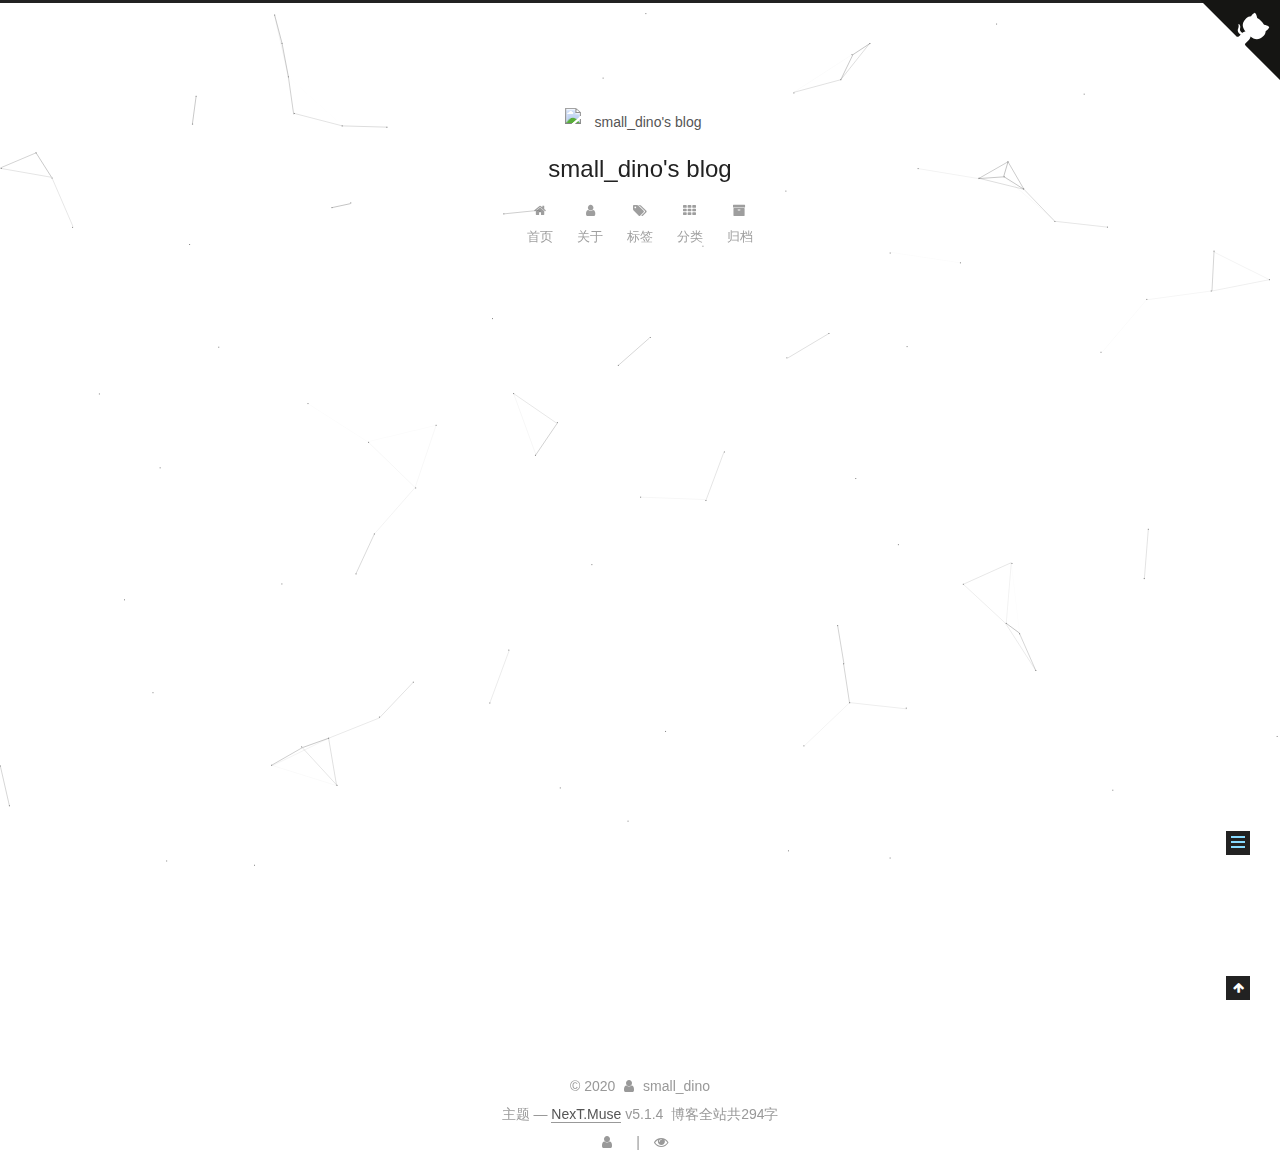
==== about/index.html @ e56836f7 "Site updated: 2020-04-09 08:05:27" ====
<!DOCTYPE html>



  


<html class="theme-next muse use-motion" lang="zh-Hans">
<head>
  <!-- hexo-inject:begin --><!-- hexo-inject:end --><meta charset="UTF-8"/>
<meta http-equiv="X-UA-Compatible" content="IE=edge" />
<meta name="viewport" content="width=device-width, initial-scale=1, maximum-scale=1"/>
<meta name="theme-color" content="#222">









<meta http-equiv="Cache-Control" content="no-transform" />
<meta http-equiv="Cache-Control" content="no-siteapp" />
















  
  
  <link href="/lib/fancybox/source/jquery.fancybox.css?v=2.1.5" rel="stylesheet" type="text/css" />







<link href="/lib/font-awesome/css/font-awesome.min.css?v=4.6.2" rel="stylesheet" type="text/css" />

<link href="/css/main.css?v=5.1.4" rel="stylesheet" type="text/css" />


  <link rel="apple-touch-icon" sizes="180x180" href="/images/apple-touch-icon-next.png?v=5.1.4">


  <link rel="icon" type="image/png" sizes="32x32" href="/images/favicon-32x32-next.png?v=5.1.4">


  <link rel="icon" type="image/png" sizes="16x16" href="/images/favicon-16x16-next.png?v=5.1.4">


  <link rel="mask-icon" href="/images/logo.svg?v=5.1.4" color="#222">





  <meta name="keywords" content="Hexo, NexT" />




  


  <link rel="alternate" href="/atom.xml" title="small_dino's blog" type="application/atom+xml" />






<meta name="description" content="大家可以叫我small_dino啦   其实叫别的也可以 HB菜鸡初一生，连初一都没学完[流泪] 全世界最菜的OIer 最好使用QQ或者邮件联系我哦右手边请 洛谷也可以 本来想挂大神的连接的，但是自己太蒻 对WHK一窍不通[大哭] 好，差不多完了 最后挂上垃圾CF号镇楼(是可以点的，不用翻墙）：   因为hexo的原因实际上是我菜只能右键打开链接地址 完了">
<meta property="og:type" content="website">
<meta property="og:title" content="About Me">
<meta property="og:url" content="http://yoursite.com/about/index.html">
<meta property="og:site_name" content="small_dino&#39;s blog">
<meta property="og:description" content="大家可以叫我small_dino啦   其实叫别的也可以 HB菜鸡初一生，连初一都没学完[流泪] 全世界最菜的OIer 最好使用QQ或者邮件联系我哦右手边请 洛谷也可以 本来想挂大神的连接的，但是自己太蒻 对WHK一窍不通[大哭] 好，差不多完了 最后挂上垃圾CF号镇楼(是可以点的，不用翻墙）：   因为hexo的原因实际上是我菜只能右键打开链接地址 完了">
<meta property="og:image" content="https://cfrating.ihcr.top/?user=lyh134526">
<meta property="article:published_time" content="2020-04-08T02:17:28.000Z">
<meta property="article:modified_time" content="2020-04-08T08:18:51.320Z">
<meta property="article:author" content="small_dino">
<meta name="twitter:card" content="summary">
<meta name="twitter:image" content="https://cfrating.ihcr.top/?user=lyh134526">



<script type="text/javascript" id="hexo.configurations">
  var NexT = window.NexT || {};
  var CONFIG = {
    root: '/',
    scheme: 'Muse',
    version: '5.1.4',
    sidebar: {"position":"left","display":"post","width":150,"offset":10,"b2t":false,"scrollpercent":false,"onmobile":false},
    fancybox: true,
    tabs: true,
    motion: {"enable":true,"async":false,"transition":{"post_block":"fadeIn","post_header":"slideDownIn","post_body":"slideDownIn","coll_header":"slideLeftIn","sidebar":"slideUpIn"}},
    duoshuo: {
      userId: '0',
      author: '博主'
    },
    algolia: {
      applicationID: '',
      apiKey: '',
      indexName: '',
      hits: {"per_page":10},
      labels: {"input_placeholder":"Search for Posts","hits_empty":"We didn't find any results for the search: ${query}","hits_stats":"${hits} results found in ${time} ms"}
    }
  };
</script>



  <link rel="canonical" href="http://yoursite.com/about/"/>





  <title>About Me | small_dino's blog</title>
  








<meta name="generator" content="Hexo 4.2.0"><!-- hexo-inject:begin --><!-- hexo-inject:end --></head>

	<script type="text/javascript" src="//cdn.bootcss.com/canvas-nest.js/1.0.0/canvas-nest.min.js"></script>
	
<body itemscope itemtype="http://schema.org/WebPage" lang="zh-Hans">

  
  
    
  

  <!-- hexo-inject:begin --><!-- hexo-inject:end --><div class="container sidebar-position-left page-post-detail">
    <div class="headband"></div>
    <a href="https://github.com/lyh666888" target="_blank" rel="noopener" class="github-corner" aria-label="View source on GitHub"><svg width="80" height="80" viewBox="0 0 250 250" style="fill:#151513; color:#fff; position: absolute; top: 0; border: 0; right: 0;" aria-hidden="true"><path d="M0,0 L115,115 L130,115 L142,142 L250,250 L250,0 Z"></path><path d="M128.3,109.0 C113.8,99.7 119.0,89.6 119.0,89.6 C122.0,82.7 120.5,78.6 120.5,78.6 C119.2,72.0 123.4,76.3 123.4,76.3 C127.3,80.9 125.5,87.3 125.5,87.3 C122.9,97.6 130.6,101.9 134.4,103.2" fill="currentColor" style="transform-origin: 130px 106px;" class="octo-arm"></path><path d="M115.0,115.0 C114.9,115.1 118.7,116.5 119.8,115.4 L133.7,101.6 C136.9,99.2 139.9,98.4 142.2,98.6 C133.8,88.0 127.5,74.4 143.8,58.0 C148.5,53.4 154.0,51.2 159.7,51.0 C160.3,49.4 163.2,43.6 171.4,40.1 C171.4,40.1 176.1,42.5 178.8,56.2 C183.1,58.6 187.2,61.8 190.9,65.4 C194.5,69.0 197.7,73.2 200.1,77.6 C213.8,80.2 216.3,84.9 216.3,84.9 C212.7,93.1 206.9,96.0 205.4,96.6 C205.1,102.4 203.0,107.8 198.3,112.5 C181.9,128.9 168.3,122.5 157.7,114.1 C157.9,116.9 156.7,120.9 152.7,124.9 L141.0,136.5 C139.8,137.7 141.6,141.9 141.8,141.8 Z" fill="currentColor" class="octo-body"></path></svg></a><style>.github-corner:hover .octo-arm{animation:octocat-wave 560ms ease-in-out}@keyframes octocat-wave{0%,100%{transform:rotate(0)}20%,60%{transform:rotate(-25deg)}40%,80%{transform:rotate(10deg)}}@media (max-width:500px){.github-corner:hover .octo-arm{animation:none}.github-corner .octo-arm{animation:octocat-wave 560ms ease-in-out}}</style>
    <header id="header" class="header" itemscope itemtype="http://schema.org/WPHeader">
      <div class="header-inner"><div class="site-brand-wrapper">
  <div class="site-meta custom-logo">
    
      <div class="site-meta-headline">
        <a>
          <img class="custom-logo-image" src="https://s1.ax1x.com/2020/04/08/GWsLlV.jpg"
               alt="small_dino's blog"/>
        </a>
      </div>
    

    <div class="custom-logo-site-title">
      <a href="/"  class="brand" rel="start">
        <span class="logo-line-before"><i></i></span>
        <span class="site-title">small_dino's blog</span>
        <span class="logo-line-after"><i></i></span>
      </a>
    </div>
      
        <p class="site-subtitle"></p>
      
  </div>

  <div class="site-nav-toggle">
    <button>
      <span class="btn-bar"></span>
      <span class="btn-bar"></span>
      <span class="btn-bar"></span>
    </button>
  </div>
</div>

<nav class="site-nav">
  

  
    <ul id="menu" class="menu">
      
        
        <li class="menu-item menu-item-home">
          <a href="/" rel="section">
            
              <i class="menu-item-icon fa fa-fw fa-home"></i> <br />
            
            首页
          </a>
        </li>
      
        
        <li class="menu-item menu-item-about">
          <a href="/about/" rel="section">
            
              <i class="menu-item-icon fa fa-fw fa-user"></i> <br />
            
            关于
          </a>
        </li>
      
        
        <li class="menu-item menu-item-tags">
          <a href="/tags/" rel="section">
            
              <i class="menu-item-icon fa fa-fw fa-tags"></i> <br />
            
            标签
          </a>
        </li>
      
        
        <li class="menu-item menu-item-categories">
          <a href="/categories/" rel="section">
            
              <i class="menu-item-icon fa fa-fw fa-th"></i> <br />
            
            分类
          </a>
        </li>
      
        
        <li class="menu-item menu-item-archives">
          <a href="/archives/" rel="section">
            
              <i class="menu-item-icon fa fa-fw fa-archive"></i> <br />
            
            归档
          </a>
        </li>
      

      
    </ul>
  

  
</nav>



 </div>
    </header>

    <main id="main" class="main">
      <div class="main-inner">
        <div class="content-wrap">
          <div id="content" class="content">
            

  <div id="posts" class="posts-expand">
    
    
    
    <div class="post-block page">
      <header class="post-header">

	<h1 class="post-title" itemprop="name headline">About Me</h1>



</header>

      
      
      
      <div class="post-body">
        
        
          <p>大家可以叫我small_dino啦  </p>
<p><del>其实叫别的也可以</del></p>
<p>HB菜鸡初一生，连初一都没学完[流泪]</p>
<p>全世界最菜的OIer</p>
<p>最好使用QQ或者邮件联系我哦<del>右手边请</del></p>
<p><a href="https://www.luogu.com.cn/user/318931" target="_blank" rel="noopener">洛谷也可以</a></p>
<p>本来想挂大神的连接的，但是自己太蒻</p>
<p>对WHK一窍不通[大哭]</p>
<p>好，差不多完了</p>
<p>最后挂上垃圾CF号镇楼(是可以点的，不用翻墙）：</p>
<p><a href="http://codeforces.ml/profile/lyh134526" target="_blank" rel="noopener"><img src="https://cfrating.ihcr.top/?user=lyh134526" alt=""></a> </p>
<p>因为hexo的原因<del>实际上是我菜</del>只能右键打开链接地址</p>
<p>完了</p>

        
      </div>
      
      
      
    </div>
    
    
    
  </div>


          </div>
          


          

  
    <div id="gitalk-container"></div>

  



        </div>
        
          
  
  <div class="sidebar-toggle">
    <div class="sidebar-toggle-line-wrap">
      <span class="sidebar-toggle-line sidebar-toggle-line-first"></span>
      <span class="sidebar-toggle-line sidebar-toggle-line-middle"></span>
      <span class="sidebar-toggle-line sidebar-toggle-line-last"></span>
    </div>
  </div>

  <aside id="sidebar" class="sidebar">
    
    <div class="sidebar-inner">

      

      

      <section class="site-overview-wrap sidebar-panel sidebar-panel-active">
        <div class="site-overview">
          <div class="site-author motion-element" itemprop="author" itemscope itemtype="http://schema.org/Person">
            
              <p class="site-author-name" itemprop="name">small_dino</p>
              <p class="site-description motion-element" itemprop="description"></p>
          </div>

          <nav class="site-state motion-element">

            
              <div class="site-state-item site-state-posts">
              
                <a href="/archives/%7C%7C%20archive">
              
                  <span class="site-state-item-count">2</span>
                  <span class="site-state-item-name">日志</span>
                </a>
              </div>
            

            

            
              
              
              <div class="site-state-item site-state-tags">
                
                  <span class="site-state-item-count">2</span>
                  <span class="site-state-item-name">标签</span>
                
              </div>
            

          </nav>

          
            <div class="feed-link motion-element">
              <a href="/atom.xml" rel="alternate">
                <i class="fa fa-rss"></i>
                RSS
              </a>
            </div>
          

          
            <div class="links-of-author motion-element">
                
                  <span class="links-of-author-item">
                    <a href="https://github.com/lyh666888" target="_blank" title="GitHub">
                      
                        <i class="fa fa-fw fa-github"></i>GitHub</a>
                  </span>
                
                  <span class="links-of-author-item">
                    <a href="mailto:383912796@qq.com" target="_blank" title="E-Mail">
                      
                        <i class="fa fa-fw fa-envelope"></i>E-Mail</a>
                  </span>
                
                  <span class="links-of-author-item">
                    <a href="https://www.luogu.com.cn" target="_blank" title="QQ">
                      
                        <i class="fa fa-fw fa-qq"></i>QQ</a>
                  </span>
                
            </div>
          

          
          

          
          

          

        </div>
      </section>

      

      

    </div>
  </aside>


        
      </div>
    </main>

    <footer id="footer" class="footer">
      <div class="footer-inner">
        <script async src="https://dn-lbstatics.qbox.me/busuanzi/2.3/busuanzi.pure.mini.js">
</script>

<div class="copyright">&copy; <span itemprop="copyrightYear">2020</span>
  <span class="with-love">
    <i class="fa fa-user"></i>
  </span>
  <span class="author" itemprop="copyrightHolder">small_dino</span>
  
</div>






  <div class="theme-info">主题 &mdash; <a class="theme-link" target="_blank" href="https://github.com/iissnan/hexo-theme-next">NexT.Muse</a> v5.1.4</div>



<div class="theme-info">
  <div class="powered-by"></div>
  <span class="post-count">博客全站共294字</span>
</div>
<script async src="//busuanzi.ibruce.info/busuanzi/2.3/busuanzi.pure.mini.js"></script>
        
<div class="busuanzi-count">
  <script async src="https://dn-lbstatics.qbox.me/busuanzi/2.3/busuanzi.pure.mini.js"></script>

  
    <span class="site-uv">
      <i class="fa fa-user"></i>
      <span class="busuanzi-value" id="busuanzi_value_site_uv"></span>
      
    </span>
  

  
    <span class="site-pv">
      <i class="fa fa-eye"></i>
      <span class="busuanzi-value" id="busuanzi_value_site_pv"></span>
      
    </span>
  
</div>








        
      </div>
    </footer>

    
      <div class="back-to-top">
        <i class="fa fa-arrow-up"></i>
        
      </div>
    

    

  </div>

  

<script type="text/javascript">
  if (Object.prototype.toString.call(window.Promise) !== '[object Function]') {
    window.Promise = null;
  }
</script>









  


  











  
  
    <script type="text/javascript" src="/lib/jquery/index.js?v=2.1.3"></script>
  

  
  
    <script type="text/javascript" src="/lib/fastclick/lib/fastclick.min.js?v=1.0.6"></script>
  

  
  
    <script type="text/javascript" src="/lib/jquery_lazyload/jquery.lazyload.js?v=1.9.7"></script>
  

  
  
    <script type="text/javascript" src="/lib/velocity/velocity.min.js?v=1.2.1"></script>
  

  
  
    <script type="text/javascript" src="/lib/velocity/velocity.ui.min.js?v=1.2.1"></script>
  

  
  
    <script type="text/javascript" src="/lib/fancybox/source/jquery.fancybox.pack.js?v=2.1.5"></script>
  

  
  
    <script type="text/javascript" src="/lib/canvas-nest/canvas-nest.min.js"></script>
  


  


  <script type="text/javascript" src="/js/src/utils.js?v=5.1.4"></script>

  <script type="text/javascript" src="/js/src/motion.js?v=5.1.4"></script>



  
  

  
  <script type="text/javascript" src="/js/src/scrollspy.js?v=5.1.4"></script>
<script type="text/javascript" src="/js/src/post-details.js?v=5.1.4"></script>



  


  <script type="text/javascript" src="/js/src/bootstrap.js?v=5.1.4"></script>



  


  




	





  





  













  <link rel="stylesheet" href="https://unpkg.com/gitalk/dist/gitalk.css">

  <script src="https://unpkg.com/gitalk/dist/gitalk.min.js"></script>
  
  <script src="/js/src/md5.min.js"></script>

   <script type="text/javascript">
        var gitalk = new Gitalk({
          clientID: 'e5d72ec7e33150b7ee68',
          clientSecret: '3b767683bce21b1809025fa88617634f22556851',
          repo: 'blogmon',
          owner: 'lyh666888',
          admin: ['lyh666888'],
          id: md5(location.pathname),
          labels: ['Gitalk'],
          perPage: 15,
          pagerDirection: 'last',
          createIssueManually: true,
          distractionFreeMode: false
        })
        gitalk.render('gitalk-container')           
       </script>


  





  

  

  
<script>
(function(){
    var bp = document.createElement('script');
    var curProtocol = window.location.protocol.split(':')[0];
    if (curProtocol === 'https') {
        bp.src = 'https://zz.bdstatic.com/linksubmit/push.js';        
    }
    else {
        bp.src = 'http://push.zhanzhang.baidu.com/push.js';
    }
    var s = document.getElementsByTagName("script")[0];
    s.parentNode.insertBefore(bp, s);
})();
</script>


  
  
  
  <link rel="stylesheet" href="/lib/needsharebutton/needsharebutton.css">

  
  
  <script src="/lib/needsharebutton/needsharebutton.js"></script>

  <script>
    
      pbOptions = {};
      
          pbOptions.iconStyle = "box";
      
          pbOptions.boxForm = "horizontal";
      
          pbOptions.position = "bottomCenter";
      
          pbOptions.networks = "Weibo,Wechat,Douban,QQZone,Twitter,Facebook";
      
      new needShareButton('#needsharebutton-postbottom', pbOptions);
    
    
  </script>

  

  
  
    <script type="text/x-mathjax-config">
      MathJax.Hub.Config({
        tex2jax: {
          inlineMath: [ ['$','$'], ["\\(","\\)"]  ],
          processEscapes: true,
          skipTags: ['script', 'noscript', 'style', 'textarea', 'pre', 'code']
        }
      });
    </script>

    <script type="text/x-mathjax-config">
      MathJax.Hub.Queue(function() {
        var all = MathJax.Hub.getAllJax(), i;
        for (i=0; i < all.length; i += 1) {
          all[i].SourceElement().parentNode.className += ' has-jax';
        }
      });
    </script>
    <script type="text/javascript" src="//cdnjs.cloudflare.com/ajax/libs/mathjax/2.7.1/MathJax.js?config=TeX-AMS-MML_HTMLorMML"></script><!-- hexo-inject:begin --><!-- Begin: Injected MathJax -->
<script type="text/x-mathjax-config">
  MathJax.Hub.Config({"tex2jax":{"inlineMath":[["$","$"],["\\(","\\)"]],"skipTags":["script","noscript","style","textarea","pre","code"],"processEscapes":true},"TeX":{"equationNumbers":{"autoNumber":"AMS"}}});
</script>

<script type="text/x-mathjax-config">
  MathJax.Hub.Queue(function() {
    var all = MathJax.Hub.getAllJax(), i;
    for(i=0; i < all.length; i += 1) {
      all[i].SourceElement().parentNode.className += ' has-jax';
    }
  });
</script>

<script type="text/javascript" src="https://cdnjs.cloudflare.com/ajax/libs/mathjax/2.7.1/MathJax.js">
</script>
<!-- End: Injected MathJax -->
<!-- hexo-inject:end -->
  


  

  

</body>
</html>
<!-- 页面点击小红心 -->
<script type="text/javascript" src="/js/src/love.js"></script>
---- css/main.css ----
/* normalize.css v3.0.2 | MIT License | git.io/normalize */
html {
  font-family: sans-serif; /* 1 */
  -ms-text-size-adjust: 100%; /* 2 */
  -webkit-text-size-adjust: 100%; /* 2 */
}
body {
  margin: 0;
}
article,
aside,
details,
figcaption,
figure,
footer,
header,
hgroup,
main,
menu,
nav,
section,
summary {
  display: block;
}
audio,
canvas,
progress,
video {
  display: inline-block; /* 1 */
  vertical-align: baseline; /* 2 */
}
audio:not([controls]) {
  display: none;
  height: 0;
}
[hidden],
template {
  display: none;
}
a {
  background-color: transparent;
}
a:active,
a:hover {
  outline: 0;
}
abbr[title] {
  border-bottom: 1px dotted;
}
b,
strong {
  font-weight: bold;
}
dfn {
  font-style: italic;
}
h1 {
  font-size: 2em;
  margin: 0.67em 0;
}
mark {
  background: #ff0;
  color: #000;
}
small {
  font-size: 80%;
}
sub,
sup {
  font-size: 75%;
  line-height: 0;
  position: relative;
  vertical-align: baseline;
}
sup {
  top: -0.5em;
}
sub {
  bottom: -0.25em;
}
img {
  border: 0;
}
svg:not(:root) {
  overflow: hidden;
}
figure {
  margin: 1em 40px;
}
hr {
  -moz-box-sizing: content-box;
  box-sizing: content-box;
  height: 0;
}
pre {
  overflow: auto;
}
code,
kbd,
pre,
samp {
  font-family: monospace, monospace;
  font-size: 1em;
}
button,
input,
optgroup,
select,
textarea {
  color: inherit; /* 1 */
  font: inherit; /* 2 */
  margin: 0; /* 3 */
}
button {
  overflow: visible;
}
button,
select {
  text-transform: none;
}
button,
html input[type="button"],
input[type="reset"],
input[type="submit"] {
  -webkit-appearance: button; /* 2 */
  cursor: pointer; /* 3 */
}
button[disabled],
html input[disabled] {
  cursor: default;
}
button::-moz-focus-inner,
input::-moz-focus-inner {
  border: 0;
  padding: 0;
}
input {
  line-height: normal;
}
input[type="checkbox"],
input[type="radio"] {
  box-sizing: border-box; /* 1 */
  padding: 0; /* 2 */
}
input[type="number"]::-webkit-inner-spin-button,
input[type="number"]::-webkit-outer-spin-button {
  height: auto;
}
input[type="search"] {
  -webkit-appearance: textfield; /* 1 */
  -moz-box-sizing: content-box;
  -webkit-box-sizing: content-box; /* 2 */
  box-sizing: content-box;
}
input[type="search"]::-webkit-search-cancel-button,
input[type="search"]::-webkit-search-decoration {
  -webkit-appearance: none;
}
fieldset {
  border: 1px solid #c0c0c0;
  margin: 0 2px;
  padding: 0.35em 0.625em 0.75em;
}
legend {
  border: 0; /* 1 */
  padding: 0; /* 2 */
}
textarea {
  overflow: auto;
}
optgroup {
  font-weight: bold;
}
table {
  border-collapse: collapse;
  border-spacing: 0;
}
td,
th {
  padding: 0;
}
::selection {
  background: #262a30;
  color: #fff;
}
body {
  position: relative;
  font-family: 'Lato', "PingFang SC", "Microsoft YaHei", sans-serif;
  font-size: 14px;
  line-height: 2;
  color: #555;
  background: #fff;
}
@media (max-width: 767px) {
  body {
    padding-right: 0 !important;
  }
}
@media (min-width: 768px) and (max-width: 991px) {
  body {
    padding-right: 0 !important;
  }
}
@media (min-width: 1600px) {
  body {
    font-size: 16px;
  }
}
h1,
h2,
h3,
h4,
h5,
h6 {
  margin: 0;
  padding: 0;
  font-weight: bold;
  line-height: 1.5;
  font-family: 'Lato', "PingFang SC", "Microsoft YaHei", sans-serif;
}
h2,
h3,
h4,
h5,
h6 {
  margin: 20px 0 15px;
}
h1 {
  font-size: 22px;
}
@media (max-width: 767px) {
  h1 {
    font-size: 18px;
  }
}
h2 {
  font-size: 20px;
}
@media (max-width: 767px) {
  h2 {
    font-size: 16px;
  }
}
h3 {
  font-size: 18px;
}
@media (max-width: 767px) {
  h3 {
    font-size: 14px;
  }
}
h4 {
  font-size: 16px;
}
@media (max-width: 767px) {
  h4 {
    font-size: 12px;
  }
}
h5 {
  font-size: 14px;
}
@media (max-width: 767px) {
  h5 {
    font-size: 10px;
  }
}
h6 {
  font-size: 12px;
}
@media (max-width: 767px) {
  h6 {
    font-size: 8px;
  }
}
p {
  margin: 0 0 20px 0;
}
a {
  color: #555;
  text-decoration: none;
  outline: none;
  border-bottom: 1px solid #999;
  word-wrap: break-word;
}
a:hover {
  color: #222;
  border-bottom-color: #222;
}
blockquote {
  margin: 0;
  padding: 0;
}
img {
  display: block;
  margin: auto;
  max-width: 100%;
  height: auto;
}
hr {
  margin: 40px 0;
  height: 3px;
  border: none;
  background-color: #ddd;
  background-image: repeating-linear-gradient(-45deg, #fff, #fff 4px, transparent 4px, transparent 8px);
}
blockquote {
  padding: 0 15px;
  color: #666;
  border-left: 4px solid #ddd;
}
blockquote cite::before {
  content: "-";
  padding: 0 5px;
}
dt {
  font-weight: 700;
}
dd {
  margin: 0;
  padding: 0;
}
kbd {
  border: 1px solid #ccc;
  border-radius: 0.2em;
  box-shadow: 0.1em 0.1em 0.2em rgba(0,0,0,0.1);
  background-color: #f9f9f9;
  font-family: inherit;
  background-image: -webkit-linear-gradient(top, #eee, #fff, #eee);
  padding: 0.1em 0.3em;
  white-space: nowrap;
}
.text-left {
  text-align: left;
}
.text-center {
  text-align: center;
}
.text-right {
  text-align: right;
}
.text-justify {
  text-align: justify;
}
.text-nowrap {
  white-space: nowrap;
}
.text-lowercase {
  text-transform: lowercase;
}
.text-uppercase {
  text-transform: uppercase;
}
.text-capitalize {
  text-transform: capitalize;
}
.center-block {
  display: block;
  margin-left: auto;
  margin-right: auto;
}
.clearfix:before,
.clearfix:after {
  content: " ";
  display: table;
}
.clearfix:after {
  clear: both;
}
.pullquote {
  width: 45%;
}
.pullquote.left {
  float: left;
  margin-left: 5px;
  margin-right: 10px;
}
.pullquote.right {
  float: right;
  margin-left: 10px;
  margin-right: 5px;
}
.affix.affix.affix {
  position: fixed;
}
.translation {
  margin-top: -20px;
  font-size: 14px;
  color: #999;
}
.scrollbar-measure {
  width: 100px;
  height: 100px;
  overflow: scroll;
  position: absolute;
  top: -9999px;
}
.use-motion .motion-element {
  opacity: 0;
}
table {
  margin: 20px 0;
  width: 100%;
  border-collapse: collapse;
  border-spacing: 0;
  border: 1px solid #ddd;
  font-size: 14px;
  table-layout: fixed;
  word-wrap: break-all;
}
table>tbody>tr:nth-of-type(odd) {
  background-color: #f9f9f9;
}
table>tbody>tr:hover {
  background-color: #f5f5f5;
}
caption,
th,
td {
  padding: 8px;
  text-align: left;
  vertical-align: middle;
  font-weight: normal;
}
th,
td {
  border-bottom: 3px solid #ddd;
  border-right: 1px solid #eee;
}
th {
  padding-bottom: 10px;
  font-weight: 700;
}
td {
  border-bottom-width: 1px;
}
html,
body {
  height: 100%;
}
.container {
  position: relative;
  min-height: 100%;
}
.header-inner {
  margin: 0 auto;
  padding: 100px 0 70px;
  width: 700px;
}
@media (min-width: 1600px) {
  .container .header-inner {
    width: 900px;
  }
}
.main {
  padding-bottom: 150px;
}
.main-inner {
  margin: 0 auto;
  width: 700px;
}
@media (min-width: 1600px) {
  .container .main-inner {
    width: 900px;
  }
}
.footer {
  position: absolute;
  left: 0;
  bottom: 0;
  width: 100%;
  min-height: 50px;
}
.footer-inner {
  box-sizing: border-box;
  margin: 20px auto;
  width: 700px;
}
@media (min-width: 1600px) {
  .container .footer-inner {
    width: 900px;
  }
}
pre,
.highlight {
  overflow: auto;
  margin: 20px 0;
  padding: 0;
  font-size: 13px;
  color: #4d4d4c;
  background: #f7f7f7;
  line-height: 1.6;
}
pre,
code {
  font-family: consolas, Menlo, "PingFang SC", "Microsoft YaHei", monospace;
}
code {
  padding: 2px 4px;
  word-wrap: break-word;
  color: #555;
  background: #eee;
  border-radius: 3px;
  font-size: 13px;
}
pre {
  padding: 10px;
}
pre code {
  padding: 0;
  color: #4d4d4c;
  background: none;
  text-shadow: none;
}
.highlight {
  border-radius: 1px;
}
.highlight pre {
  border: none;
  margin: 0;
  padding: 10px 0;
}
.highlight table {
  margin: 0;
  width: auto;
  border: none;
}
.highlight td {
  border: none;
  padding: 0;
}
.highlight figcaption {
  font-size: 1em;
  color: #4d4d4c;
  line-height: 1em;
  margin-bottom: 1em;
}
.highlight figcaption:before,
.highlight figcaption:after {
  content: " ";
  display: table;
}
.highlight figcaption:after {
  clear: both;
}
.highlight figcaption a {
  float: right;
  color: #4d4d4c;
}
.highlight figcaption a:hover {
  border-bottom-color: #4d4d4c;
}
.highlight .gutter pre {
  padding-left: 10px;
  padding-right: 10px;
  color: #869194;
  text-align: right;
  background-color: #eff2f3;
}
.highlight .code pre {
  width: 100%;
  padding-left: 10px;
  padding-right: 10px;
  background-color: #f7f7f7;
}
.highlight .line {
  height: 20px;
}
.gutter {
  -webkit-user-select: none;
  -moz-user-select: none;
  -ms-user-select: none;
  user-select: none;
}
.gist table {
  width: auto;
}
.gist table td {
  border: none;
}
pre .deletion {
  background: #fdd;
}
pre .addition {
  background: #dfd;
}
pre .meta {
  color: #8959a8;
}
pre .comment {
  color: #8e908c;
}
pre .variable,
pre .attribute,
pre .tag,
pre .regexp,
pre .ruby .constant,
pre .xml .tag .title,
pre .xml .pi,
pre .xml .doctype,
pre .html .doctype,
pre .css .id,
pre .css .class,
pre .css .pseudo {
  color: #c82829;
}
pre .number,
pre .preprocessor,
pre .built_in,
pre .literal,
pre .params,
pre .constant,
pre .command {
  color: #f5871f;
}
pre .ruby .class .title,
pre .css .rules .attribute,
pre .string,
pre .value,
pre .inheritance,
pre .header,
pre .ruby .symbol,
pre .xml .cdata,
pre .special,
pre .number,
pre .formula {
  color: #718c00;
}
pre .title,
pre .css .hexcolor {
  color: #3e999f;
}
pre .function,
pre .python .decorator,
pre .python .title,
pre .ruby .function .title,
pre .ruby .title .keyword,
pre .perl .sub,
pre .javascript .title,
pre .coffeescript .title {
  color: #4271ae;
}
pre .keyword,
pre .javascript .function {
  color: #8959a8;
}
.full-image.full-image.full-image.full-image {
  border: none;
  max-width: 100%;
  width: auto;
  margin: 20px auto 25px;
}
@media (min-width: 992px) {
  .full-image.full-image.full-image.full-image {
    max-width: none;
    width: 110%;
    margin: 25px -5%;
  }
}
.blockquote-center,
.page-home .post-type-quote blockquote,
.page-post-detail .post-type-quote blockquote {
  position: relative;
  margin: 40px 0;
  padding: 0;
  border-left: none;
  text-align: center;
}
.blockquote-center::before,
.page-home .post-type-quote blockquote::before,
.page-post-detail .post-type-quote blockquote::before,
.blockquote-center::after,
.page-home .post-type-quote blockquote::after,
.page-post-detail .post-type-quote blockquote::after {
  position: absolute;
  content: ' ';
  display: block;
  width: 100%;
  height: 24px;
  opacity: 0.2;
  background-repeat: no-repeat;
  background-position: 0 -6px;
  background-size: 22px 22px;
}
.blockquote-center::before,
.page-home .post-type-quote blockquote::before,
.page-post-detail .post-type-quote blockquote::before {
  top: -20px;
  background-image: url("../images/quote-l.svg");
  border-top: 1px solid #ccc;
}
.blockquote-center::after,
.page-home .post-type-quote blockquote::after,
.page-post-detail .post-type-quote blockquote::after {
  bottom: -20px;
  background-image: url("../images/quote-r.svg");
  border-bottom: 1px solid #ccc;
  background-position: 100% 8px;
}
.blockquote-center p,
.page-home .post-type-quote blockquote p,
.page-post-detail .post-type-quote blockquote p,
.blockquote-center div,
.page-home .post-type-quote blockquote div,
.page-post-detail .post-type-quote blockquote div {
  text-align: center;
}
.post .post-body .group-picture img {
  box-sizing: border-box;
  padding: 0 3px;
  border: none;
}
.post .group-picture-row {
  overflow: hidden;
  margin-top: 6px;
}
.post .group-picture-row:first-child {
  margin-top: 0;
}
.post .group-picture-column {
  float: left;
}
.page-post-detail .post-body .group-picture-column {
  float: none;
  margin-top: 10px;
  width: auto !important;
}
.page-post-detail .post-body .group-picture-column img {
  margin: 0 auto;
}
.page-archive .group-picture-container {
  overflow: hidden;
}
.page-archive .group-picture-row {
  float: left;
}
.page-archive .group-picture-row:first-child {
  margin-top: 6px;
}
.page-archive .group-picture-column {
  max-width: 150px;
  max-height: 150px;
}
.post-body .note {
  position: relative;
  padding: 15px;
  margin-bottom: 20px;
  border: 1px solid #eee;
  border-left-width: 5px;
  border-radius: 3px;
}
.post-body .note h2,
.post-body .note h3,
.post-body .note h4,
.post-body .note h5,
.post-body .note h6 {
  margin-top: 0;
  margin-bottom: 0;
  border-bottom: initial;
  padding-top: 0 !important;
}
.post-body .note p:first-child,
.post-body .note ul:first-child,
.post-body .note ol:first-child,
.post-body .note table:first-child,
.post-body .note pre:first-child,
.post-body .note blockquote:first-child {
  margin-top: 0;
}
.post-body .note p:last-child,
.post-body .note ul:last-child,
.post-body .note ol:last-child,
.post-body .note table:last-child,
.post-body .note pre:last-child,
.post-body .note blockquote:last-child {
  margin-bottom: 0;
}
.post-body .note.default {
  border-left-color: #777;
}
.post-body .note.default h2,
.post-body .note.default h3,
.post-body .note.default h4,
.post-body .note.default h5,
.post-body .note.default h6 {
  color: #777;
}
.post-body .note.primary {
  border-left-color: #6f42c1;
}
.post-body .note.primary h2,
.post-body .note.primary h3,
.post-body .note.primary h4,
.post-body .note.primary h5,
.post-body .note.primary h6 {
  color: #6f42c1;
}
.post-body .note.info {
  border-left-color: #428bca;
}
.post-body .note.info h2,
.post-body .note.info h3,
.post-body .note.info h4,
.post-body .note.info h5,
.post-body .note.info h6 {
  color: #428bca;
}
.post-body .note.success {
  border-left-color: #5cb85c;
}
.post-body .note.success h2,
.post-body .note.success h3,
.post-body .note.success h4,
.post-body .note.success h5,
.post-body .note.success h6 {
  color: #5cb85c;
}
.post-body .note.warning {
  border-left-color: #f0ad4e;
}
.post-body .note.warning h2,
.post-body .note.warning h3,
.post-body .note.warning h4,
.post-body .note.warning h5,
.post-body .note.warning h6 {
  color: #f0ad4e;
}
.post-body .note.danger {
  border-left-color: #d9534f;
}
.post-body .note.danger h2,
.post-body .note.danger h3,
.post-body .note.danger h4,
.post-body .note.danger h5,
.post-body .note.danger h6 {
  color: #d9534f;
}
.post-body .label {
  display: inline;
  padding: 0 2px;
  white-space: nowrap;
}
.post-body .label.default {
  background-color: #f0f0f0;
}
.post-body .label.primary {
  background-color: #efe6f7;
}
.post-body .label.info {
  background-color: #e5f2f8;
}
.post-body .label.success {
  background-color: #e7f4e9;
}
.post-body .label.warning {
  background-color: #fcf6e1;
}
.post-body .label.danger {
  background-color: #fae8eb;
}
.post-body .tabs {
  position: relative;
  display: block;
  margin-bottom: 20px;
  padding-top: 10px;
}
.post-body .tabs ul.nav-tabs {
  margin: 0;
  padding: 0;
  display: flex;
  margin-bottom: -1px;
}
@media (max-width: 413px) {
  .post-body .tabs ul.nav-tabs {
    display: block;
    margin-bottom: 5px;
  }
}
.post-body .tabs ul.nav-tabs li.tab {
  list-style-type: none !important;
  margin: 0 0.25em 0 0;
  border-top: 3px solid transparent;
  border-left: 1px solid transparent;
  border-right: 1px solid transparent;
}
@media (max-width: 413px) {
  .post-body .tabs ul.nav-tabs li.tab {
    margin: initial;
    border-top: 1px solid transparent;
    border-left: 3px solid transparent;
    border-right: 1px solid transparent;
    border-bottom: 1px solid transparent;
  }
}
.post-body .tabs ul.nav-tabs li.tab a {
  outline: 0;
  border-bottom: initial;
  display: block;
  line-height: 1.8em;
  padding: 0.25em 0.75em;
  transition-duration: 0.2s;
  transition-timing-function: ease-out;
  transition-delay: 0s;
}
.post-body .tabs ul.nav-tabs li.tab a i {
  width: 1.285714285714286em;
}
.post-body .tabs ul.nav-tabs li.tab.active {
  border-top: 3px solid #fc6423;
  border-left: 1px solid #ddd;
  border-right: 1px solid #ddd;
  background-color: #fff;
}
@media (max-width: 413px) {
  .post-body .tabs ul.nav-tabs li.tab.active {
    border-top: 1px solid #ddd;
    border-left: 3px solid #fc6423;
    border-right: 1px solid #ddd;
    border-bottom: 1px solid #ddd;
  }
}
.post-body .tabs ul.nav-tabs li.tab.active a {
  cursor: default;
  color: #555;
}
.post-body .tabs .tab-content {
  background-color: #fff;
}
.post-body .tabs .tab-content .tab-pane {
  border: 1px solid #ddd;
  padding: 20px 20px 0 20px;
}
.post-body .tabs .tab-content .tab-pane:not(.active) {
  display: none !important;
}
.post-body .tabs .tab-content .tab-pane.active {
  display: block !important;
}
.btn {
  display: inline-block;
  padding: 0 20px;
  font-size: 14px;
  color: #fff;
  background: #222;
  border: 2px solid #222;
  text-decoration: none;
  border-radius: 0;
  transition-property: background-color;
  transition-duration: 0.2s;
  transition-timing-function: ease-in-out;
  transition-delay: 0s;
  line-height: 2;
}
.btn:hover {
  border-color: #222;
  color: #222;
  background: #fff;
}
.btn +.btn {
  margin: 0 0 8px 8px;
}
.btn .fa-fw {
  width: 1.285714285714286em;
  text-align: left;
}
.btn-bar {
  display: block;
  width: 22px;
  height: 2px;
  background: #555;
  border-radius: 1px;
}
.btn-bar+.btn-bar {
  margin-top: 4px;
}
.pagination {
  margin: 120px 0 40px;
  text-align: center;
  border-top: 1px solid #eee;
}
.page-number-basic,
.pagination .prev,
.pagination .next,
.pagination .page-number,
.pagination .space {
  display: inline-block;
  position: relative;
  top: -1px;
  margin: 0 10px;
  padding: 0 11px;
}
@media (max-width: 767px) {
  .page-number-basic,
  .pagination .prev,
  .pagination .next,
  .pagination .page-number,
  .pagination .space {
    margin: 0 5px;
  }
}
.pagination .prev,
.pagination .next,
.pagination .page-number {
  border-bottom: 0;
  border-top: 1px solid #eee;
  transition-property: border-color;
  transition-duration: 0.2s;
  transition-timing-function: ease-in-out;
  transition-delay: 0s;
}
.pagination .prev:hover,
.pagination .next:hover,
.pagination .page-number:hover {
  border-top-color: #222;
}
.pagination .space {
  padding: 0;
  margin: 0;
}
.pagination .prev {
  margin-left: 0;
}
.pagination .next {
  margin-right: 0;
}
.pagination .page-number.current {
  color: #fff;
  background: #ccc;
  border-top-color: #ccc;
}
@media (max-width: 767px) {
  .pagination {
    border-top: none;
  }
  .pagination .prev,
  .pagination .next,
  .pagination .page-number {
    margin-bottom: 10px;
    border-top: 0;
    border-bottom: 1px solid #eee;
    padding: 0 10px;
  }
  .pagination .prev:hover,
  .pagination .next:hover,
  .pagination .page-number:hover {
    border-bottom-color: #222;
  }
}
.comments {
  margin: 60px 20px 0;
}
.tag-cloud {
  text-align: center;
}
.tag-cloud a {
  display: inline-block;
  margin: 10px;
}
.back-to-top {
  box-sizing: border-box;
  position: fixed;
  bottom: -100px;
  right: 30px;
  z-index: 1050;
  padding: 0 6px;
  width: 24px;
  background: #222;
  font-size: 12px;
  opacity: 1;
  color: #fff;
  cursor: pointer;
  text-align: center;
  -webkit-transform: translateZ(0);
  transition-property: bottom;
  transition-duration: 0.2s;
  transition-timing-function: ease-in-out;
  transition-delay: 0s;
}
@media (min-width: 768px) and (max-width: 991px) {
  .back-to-top {
    display: none !important;
  }
}
@media (max-width: 767px) {
  .back-to-top {
    display: none !important;
  }
}
.back-to-top.back-to-top-on {
  bottom: 19px;
}
.header {
  background: transparent;
}
.header-inner {
  position: relative;
}
.headband {
  height: 3px;
  background: #222;
}
.site-meta {
  margin: 0;
  text-align: center;
}
@media (max-width: 767px) {
  .site-meta {
    text-align: center;
  }
}
.brand {
  position: relative;
  display: inline-block;
  padding: 0 40px;
  color: #fff;
  background: #222;
  border-bottom: none;
}
.brand:hover {
  color: #fff;
}
.logo {
  display: inline-block;
  margin-right: 5px;
  line-height: 36px;
  vertical-align: top;
}
.site-title {
  display: inline-block;
  vertical-align: top;
  line-height: 36px;
  font-size: 20px;
  font-weight: normal;
  font-family: 'Lato', "PingFang SC", "Microsoft YaHei", sans-serif;
}
.site-subtitle {
  margin-top: 10px;
  font-size: 13px;
  color: #999;
}
.use-motion .brand {
  opacity: 0;
}
.use-motion .logo,
.use-motion .site-title,
.use-motion .site-subtitle {
  opacity: 0;
  position: relative;
  top: -10px;
}
.site-nav-toggle {
  display: none;
  position: absolute;
  top: 10px;
  left: 10px;
}
@media (max-width: 767px) {
  .site-nav-toggle {
    display: block;
  }
}
.site-nav-toggle button {
  margin-top: 2px;
  padding: 9px 10px;
  background: transparent;
  border: none;
}
@media (max-width: 767px) {
  .site-nav {
    display: none;
    margin: 0 -10px;
    padding: 0 10px;
    clear: both;
    border-top: 1px solid #ddd;
  }
}
@media (min-width: 768px) and (max-width: 991px) {
  .site-nav {
    display: block !important;
  }
}
@media (min-width: 992px) {
  .site-nav {
    display: block !important;
  }
}
.menu {
  margin-top: 20px;
  padding-left: 0;
  text-align: center;
}
.menu .menu-item {
  display: inline-block;
  margin: 0 10px;
  list-style: none;
}
@media screen and (max-width: 767px) {
  .menu .menu-item {
    margin-top: 10px;
  }
}
.menu .menu-item a {
  display: block;
  font-size: 13px;
  line-height: inherit;
  border-bottom: 1px solid transparent;
  transition-property: border-color;
  transition-duration: 0.2s;
  transition-timing-function: ease-in-out;
  transition-delay: 0s;
}
.menu .menu-item a:hover {
  border-bottom-color: #222;
}
.menu .menu-item .fa {
  margin-right: 5px;
}
.use-motion .menu-item {
  opacity: 0;
}
.post-body {
  font-family: 'Lato', "PingFang SC", "Microsoft YaHei", sans-serif;
}
@media (max-width: 767px) {
  .post-body {
    word-break: break-word;
  }
}
.post-body .fancybox img {
  display: block !important;
  margin: 0 auto;
  cursor: pointer;
  cursor: zoom-in;
  cursor: -webkit-zoom-in;
}
.post-body .image-caption,
.post-body .figure .caption {
  margin: -20px auto 15px;
  text-align: center;
  font-size: 14px;
  color: #999;
  font-weight: bold;
  line-height: 1;
}
.post-sticky-flag {
  display: inline-block;
  font-size: 16px;
  -ms-transform: rotate(30deg);
  -webkit-transform: rotate(30deg);
  -moz-transform: rotate(30deg);
  -ms-transform: rotate(30deg);
  -o-transform: rotate(30deg);
  transform: rotate(30deg);
}
.use-motion .post-block,
.use-motion .pagination,
.use-motion .comments {
  opacity: 0;
}
.use-motion .post-header {
  opacity: 0;
}
.use-motion .post-body {
  opacity: 0;
}
.use-motion .collection-title {
  opacity: 0;
}
.posts-expand {
  padding-top: 40px;
}
@media (max-width: 767px) {
  .posts-expand {
    margin: 0 20px;
  }
  .post-body pre .gutter pre {
    padding-right: 10px;
  }
  .post-body .highlight {
    margin-left: 0px;
    margin-right: 0px;
    padding: 0;
  }
  .post-body .highlight .gutter pre {
    padding-right: 10px;
  }
}
@media (min-width: 992px) {
  .posts-expand .post-body {
    text-align: justify;
  }
}
.posts-expand .post-body h2,
.posts-expand .post-body h3,
.posts-expand .post-body h4,
.posts-expand .post-body h5,
.posts-expand .post-body h6 {
  padding-top: 10px;
}
.posts-expand .post-body h2 .header-anchor,
.posts-expand .post-body h3 .header-anchor,
.posts-expand .post-body h4 .header-anchor,
.posts-expand .post-body h5 .header-anchor,
.posts-expand .post-body h6 .header-anchor {
  float: right;
  margin-left: 10px;
  color: #ccc;
  border-bottom-style: none;
  visibility: hidden;
}
.posts-expand .post-body h2 .header-anchor:hover,
.posts-expand .post-body h3 .header-anchor:hover,
.posts-expand .post-body h4 .header-anchor:hover,
.posts-expand .post-body h5 .header-anchor:hover,
.posts-expand .post-body h6 .header-anchor:hover {
  color: inherit;
}
.posts-expand .post-body h2:hover .header-anchor,
.posts-expand .post-body h3:hover .header-anchor,
.posts-expand .post-body h4:hover .header-anchor,
.posts-expand .post-body h5:hover .header-anchor,
.posts-expand .post-body h6:hover .header-anchor {
  visibility: visible;
}
.posts-expand .post-body ul li {
  list-style: circle;
}
.posts-expand .post-body img {
  box-sizing: border-box;
  margin: auto;
  padding: 3px;
  border: 1px solid #ddd;
}
.posts-expand .post-body .fancybox img {
  margin: 0 auto 25px;
}
@media (max-width: 767px) {
  .posts-collapse {
    margin: 0 20px;
  }
  .posts-collapse .post-title,
  .posts-collapse .post-meta {
    display: block;
    width: auto;
    text-align: left;
  }
}
.posts-collapse {
  position: relative;
  z-index: 1010;
  margin-left: 55px;
}
.posts-collapse::after {
  content: " ";
  position: absolute;
  top: 20px;
  left: 0;
  margin-left: -2px;
  width: 4px;
  height: 100%;
  background: #f5f5f5;
  z-index: -1;
}
@media (max-width: 767px) {
  .posts-collapse {
    margin: 0 20px;
  }
}
.posts-collapse .collection-title {
  position: relative;
  margin: 60px 0;
}
.posts-collapse .collection-title h1,
.posts-collapse .collection-title h2 {
  margin-left: 20px;
}
.posts-collapse .collection-title small {
  color: #bbb;
  margin-left: 5px;
}
.posts-collapse .collection-title::before {
  content: " ";
  position: absolute;
  left: 0;
  top: 50%;
  margin-left: -4px;
  margin-top: -4px;
  width: 8px;
  height: 8px;
  background: #bbb;
  border-radius: 50%;
}
.posts-collapse .post {
  margin: 30px 0;
}
.posts-collapse .post-header {
  position: relative;
  transition-duration: 0.2s;
  transition-timing-function: ease-in-out;
  transition-delay: 0s;
  transition-property: border;
  border-bottom: 1px dashed #ccc;
}
.posts-collapse .post-header::before {
  content: " ";
  position: absolute;
  left: 0;
  top: 12px;
  width: 6px;
  height: 6px;
  margin-left: -4px;
  background: #bbb;
  border-radius: 50%;
  border: 1px solid #fff;
  transition-duration: 0.2s;
  transition-timing-function: ease-in-out;
  transition-delay: 0s;
  transition-property: background;
}
.posts-collapse .post-header:hover {
  border-bottom-color: #666;
}
.posts-collapse .post-header:hover::before {
  background: #222;
}
.posts-collapse .post-meta {
  position: absolute;
  font-size: 12px;
  left: 20px;
  top: 5px;
}
.posts-collapse .post-comments-count {
  display: none;
}
.posts-collapse .post-title {
  margin-left: 60px;
  font-size: 16px;
  font-weight: normal;
  line-height: inherit;
}
.posts-collapse .post-title::after {
  margin-left: 3px;
  opacity: 0.6;
}
.posts-collapse .post-title a {
  color: #666;
  border-bottom: none;
}
.page-home .post-type-quote .post-header,
.page-post-detail .post-type-quote .post-header,
.page-home .post-type-quote .post-tags,
.page-post-detail .post-type-quote .post-tags {
  display: none;
}
.posts-expand .post-title {
  text-align: center;
  word-break: break-word;
  font-weight: 400;
}
.posts-expand .post-title-link {
  display: inline-block;
  position: relative;
  color: #555;
  border-bottom: none;
  line-height: 1.2;
  vertical-align: top;
}
.posts-expand .post-title-link::before {
  content: "";
  position: absolute;
  width: 100%;
  height: 2px;
  bottom: 0;
  left: 0;
  background-color: #000;
  visibility: hidden;
  -webkit-transform: scaleX(0);
  -moz-transform: scaleX(0);
  -ms-transform: scaleX(0);
  -o-transform: scaleX(0);
  transform: scaleX(0);
  transition-duration: 0.2s;
  transition-timing-function: ease-in-out;
  transition-delay: 0s;
}
.posts-expand .post-title-link:hover::before {
  visibility: visible;
  -webkit-transform: scaleX(1);
  -moz-transform: scaleX(1);
  -ms-transform: scaleX(1);
  -o-transform: scaleX(1);
  transform: scaleX(1);
}
.posts-expand .post-title-link .fa {
  font-size: 16px;
}
.posts-expand .post-meta {
  margin: 3px 0 60px 0;
  color: #999;
  font-family: 'Lato', "PingFang SC", "Microsoft YaHei", sans-serif;
  font-size: 12px;
  text-align: center;
}
.posts-expand .post-meta .post-category-list {
  display: inline-block;
  margin: 0;
  padding: 3px;
}
.posts-expand .post-meta .post-category-list-link {
  color: #999;
}
.posts-expand .post-meta .post-description {
  font-size: 14px;
  margin-top: 2px;
}
.post-meta-divider {
  margin: 0 0.5em;
}
.post-meta-item-icon {
  margin-right: 3px;
}
@media (min-width: 768px) and (max-width: 991px) {
  .post-meta-item-icon {
    display: inline-block;
  }
}
@media (max-width: 767px) {
  .post-meta-item-icon {
    display: inline-block;
  }
}
@media (min-width: 768px) and (max-width: 991px) {
  .post-meta-item-text {
    display: none;
  }
}
@media (max-width: 767px) {
  .post-meta-item-text {
    display: none;
  }
}
@media (max-width: 767px) {
  .posts-expand .post-comments-count {
    display: none;
  }
}
.post-button {
  margin-top: 40px;
}
.posts-expand .post-tags {
  margin-top: 40px;
  text-align: center;
}
.posts-expand .post-tags a {
  display: inline-block;
  margin-right: 10px;
  font-size: 13px;
}
.post-nav {
  display: table;
  margin-top: 15px;
  width: 100%;
  border-top: 1px solid #eee;
}
.post-nav-divider {
  display: table-cell;
  width: 10%;
}
.post-nav-item {
  display: table-cell;
  padding: 10px 0 0 0;
  width: 45%;
  vertical-align: top;
}
.post-nav-item a {
  position: relative;
  display: block;
  line-height: 25px;
  font-size: 14px;
  color: #555;
  border-bottom: none;
}
.post-nav-item a:hover {
  color: #222;
  border-bottom: none;
}
.post-nav-item a:active {
  top: 2px;
}
.post-nav-item .fa {
  position: absolute;
  top: 8px;
  left: 0;
  font-size: 12px;
}
.post-nav-next a {
  padding-left: 15px;
}
.post-nav-prev {
  text-align: right;
}
.post-nav-prev a {
  padding-right: 15px;
}
.post-nav-prev .fa {
  right: 0;
  left: auto;
}
.posts-expand .post-eof {
  display: block;
  margin: 80px auto 60px;
  width: 8%;
  height: 1px;
  background: #ccc;
  text-align: center;
}
.post:last-child .post-eof.post-eof.post-eof {
  display: none;
}
.post-gallery {
  display: table;
  table-layout: fixed;
  width: 100%;
  border-collapse: separate;
}
.post-gallery-row {
  display: table-row;
}
.post-gallery .post-gallery-img {
  display: table-cell;
  text-align: center;
  vertical-align: middle;
  border: none;
}
.post-gallery .post-gallery-img img {
  max-width: 100%;
  max-height: 100%;
  border: none;
}
.fancybox-close,
.fancybox-close:hover {
  border: none;
}
.post-widgets {
  border-top: 1px solid #eee;
  padding-top: 9px;
  margin-top: 45px;
  display: flex;
  justify-content: center;
  flex-wrap: wrap;
  align-items: center;
}
.post-widgets .post-meta-divider {
  height: 28px;
  color: #999;
}
.wp_rating {
  height: 20px;
  margin-right: 10px;
  text-align: center;
  line-height: 20px;
  padding-top: 6px;
}
.social-like {
  font-size: 14px;
  text-align: center;
  display: flex;
  justify-content: center;
}
.vk_like {
  width: 85px;
  height: 21px;
  padding-top: 7px;
  align-self: center;
}
.fb_like {
  height: 30px;
  align-self: center;
}
.rtl.post-body p,
.rtl.post-body a,
.rtl.post-body h1,
.rtl.post-body h2,
.rtl.post-body h3,
.rtl.post-body h4,
.rtl.post-body h5,
.rtl.post-body h6,
.rtl.post-body li,
.rtl.post-body ul,
.rtl.post-body ol {
  direction: rtl;
  font-family: UKIJ Ekran;
}
.rtl.post-title {
  font-family: UKIJ Ekran;
}
.sidebar {
  position: fixed;
  right: 0;
  top: 0;
  bottom: 0;
  width: 0;
  z-index: 1040;
  box-shadow: inset 0 2px 6px #000;
  background: #222;
  -webkit-transform: translateZ(0);
}
.sidebar a {
  color: #999;
  border-bottom-color: #555;
}
.sidebar a:hover {
  color: #eee;
}
@media (min-width: 768px) and (max-width: 991px) {
  .sidebar {
    display: none !important;
  }
}
@media (max-width: 767px) {
  .sidebar {
    display: none !important;
  }
}
.sidebar-inner {
  position: relative;
  padding: 20px 10px;
  color: #999;
  text-align: center;
}
.site-overview-wrap {
  overflow: hidden;
}
.site-overview {
  overflow-y: auto;
  overflow-x: hidden;
}
.sidebar-toggle {
  position: fixed;
  right: 30px;
  bottom: 45px;
  width: 14px;
  height: 14px;
  padding: 5px;
  background: #222;
  line-height: 0;
  z-index: 1050;
  cursor: pointer;
  -webkit-transform: translateZ(0);
}
@media (min-width: 768px) and (max-width: 991px) {
  .sidebar-toggle {
    display: none !important;
  }
}
@media (max-width: 767px) {
  .sidebar-toggle {
    display: none !important;
  }
}
.sidebar-toggle-line {
  position: relative;
  display: inline-block;
  vertical-align: top;
  height: 2px;
  width: 100%;
  background: #fff;
  margin-top: 3px;
}
.sidebar-toggle-line:first-child {
  margin-top: 0;
}
.site-author-image {
  display: block;
  margin: 0 auto;
  padding: 2px;
  max-width: 96px;
  height: auto;
  border: 2px solid #333;
}
.site-author-name {
  margin: 5px 0 0;
  text-align: center;
  color: #f5f5f5;
  font-weight: normal;
}
.site-description {
  margin-top: 5px;
  text-align: center;
  font-size: 14px;
  color: #999;
}
.site-state {
  overflow: hidden;
  line-height: 1.4;
  white-space: nowrap;
  text-align: center;
}
.site-state-item {
  display: inline-block;
  padding: 0 15px;
  border-left: 1px solid #333;
}
.site-state-item:first-child {
  border-left: none;
}
.site-state-item a {
  border-bottom: none;
}
.site-state-item-count {
  display: block;
  text-align: center;
  color: inherit;
  font-weight: 600;
  font-size: 18px;
}
.site-state-item-name {
  font-size: 13px;
  color: inherit;
}
.feed-link {
  margin-top: 20px;
}
.feed-link a {
  display: inline-block;
  padding: 0 15px;
  color: #fc6423;
  border: 1px solid #fc6423;
  border-radius: 4px;
}
.feed-link a i {
  color: #fc6423;
  font-size: 14px;
}
.feed-link a:hover {
  color: #fff;
  background: #fc6423;
}
.feed-link a:hover i {
  color: #fff;
}
.links-of-author {
  margin-top: 20px;
}
.links-of-author a {
  display: inline-block;
  vertical-align: middle;
  margin-right: 10px;
  margin-bottom: 10px;
  border-bottom-color: #555;
  font-size: 13px;
}
.links-of-author a:before {
  display: inline-block;
  vertical-align: middle;
  margin-right: 3px;
  content: " ";
  width: 4px;
  height: 4px;
  border-radius: 50%;
  background: #28c466;
}
.links-of-blogroll {
  font-size: 13px;
}
.links-of-blogroll-title {
  margin-top: 20px;
  font-size: 14px;
  font-weight: 600;
}
.links-of-blogroll-list {
  margin: 0;
  padding: 0;
  list-style: none;
}
.links-of-blogroll-item {
  padding: 2px 10px;
}
.links-of-blogroll-item a {
  max-width: 280px;
  box-sizing: border-box;
  display: inline-block;
  overflow: hidden;
  white-space: nowrap;
  text-overflow: ellipsis;
}
.sidebar-nav {
  margin: 0 0 20px;
  padding-left: 0;
}
.sidebar-nav li {
  display: inline-block;
  cursor: pointer;
  border-bottom: 1px solid transparent;
  font-size: 14px;
  color: #555;
}
.sidebar-nav li:hover {
  color: #f5f5f5;
}
.page-post-detail .sidebar-nav-toc {
  padding: 0 5px;
}
.page-post-detail .sidebar-nav-overview {
  margin-left: 10px;
}
.sidebar-nav .sidebar-nav-active {
  color: #87daff;
  border-bottom-color: #87daff;
}
.sidebar-nav .sidebar-nav-active:hover {
  color: #87daff;
}
.sidebar-panel {
  display: none;
}
.sidebar-panel-active {
  display: block;
}
.post-toc-empty {
  font-size: 14px;
  color: #666;
}
.post-toc-wrap {
  overflow: hidden;
}
.post-toc {
  overflow: auto;
}
.post-toc ol {
  margin: 0;
  padding: 0 2px 5px 10px;
  text-align: left;
  list-style: none;
  font-size: 14px;
}
.post-toc ol > ol {
  padding-left: 0;
}
.post-toc ol a {
  transition-duration: 0.2s;
  transition-timing-function: ease-in-out;
  transition-delay: 0s;
  transition-property: all;
  color: #999;
  border-bottom-color: #555;
}
.post-toc ol a:hover {
  color: #ccc;
  border-bottom-color: #ccc;
}
.post-toc .nav-item {
  overflow: hidden;
  text-overflow: ellipsis;
  text-align: justify;
  white-space: nowrap;
  line-height: 1.8;
}
.post-toc .nav .nav-child {
  display: none;
}
.post-toc .nav .active > .nav-child {
  display: block;
}
.post-toc .nav .active-current > .nav-child {
  display: block;
}
.post-toc .nav .active-current > .nav-child > .nav-item {
  display: block;
}
.post-toc .nav .active > a {
  color: #87daff;
  border-bottom-color: #87daff;
}
.post-toc .nav .active-current > a {
  color: #87daff;
}
.post-toc .nav .active-current > a:hover {
  color: #87daff;
}
.footer {
  font-size: 14px;
  color: #999;
}
.footer img {
  border: none;
}
.footer-inner {
  text-align: center;
}
.with-love {
  display: inline-block;
  margin: 0 5px;
}
.powered-by,
.theme-info {
  display: inline-block;
}
.cc-license {
  margin-top: 10px;
  text-align: center;
}
.cc-license .cc-opacity {
  opacity: 0.7;
  border-bottom: none;
}
.cc-license .cc-opacity:hover {
  opacity: 0.9;
}
.cc-license img {
  display: inline-block;
}
.theme-next #ds-thread #ds-reset {
  color: #555;
}
.theme-next #ds-thread #ds-reset .ds-replybox {
  margin-bottom: 30px;
}
.theme-next #ds-thread #ds-reset .ds-replybox .ds-avatar,
.theme-next #ds-reset .ds-avatar img {
  box-shadow: none;
}
.theme-next #ds-thread #ds-reset .ds-textarea-wrapper {
  border-color: #c7d4e1;
  background: none;
  border-top-right-radius: 3px;
  border-top-left-radius: 3px;
}
.theme-next #ds-thread #ds-reset .ds-textarea-wrapper textarea {
  height: 60px;
}
.theme-next #ds-reset .ds-rounded-top {
  border-radius: 0;
}
.theme-next #ds-thread #ds-reset .ds-post-toolbar {
  box-sizing: border-box;
  border: 1px solid #c7d4e1;
  background: #f6f8fa;
}
.theme-next #ds-thread #ds-reset .ds-post-options {
  height: 40px;
  border: none;
  background: none;
}
.theme-next #ds-thread #ds-reset .ds-toolbar-buttons {
  top: 11px;
}
.theme-next #ds-thread #ds-reset .ds-sync {
  top: 5px;
}
.theme-next #ds-thread #ds-reset .ds-post-button {
  top: 4px;
  right: 5px;
  width: 90px;
  height: 30px;
  border: 1px solid #c5ced7;
  border-radius: 3px;
  background-image: linear-gradient(#fbfbfc, #f5f7f9);
  color: #60676d;
}
.theme-next #ds-thread #ds-reset .ds-post-button:hover {
  background-position: 0 -30px;
  color: #60676d;
}
.theme-next #ds-thread #ds-reset .ds-comments-info {
  padding: 10px 0;
}
.theme-next #ds-thread #ds-reset .ds-sort {
  display: none;
}
.theme-next #ds-thread #ds-reset li.ds-tab a.ds-current {
  border: none;
  background: #f6f8fa;
  color: #60676d;
}
.theme-next #ds-thread #ds-reset li.ds-tab a.ds-current:hover {
  background-color: #e9f0f7;
  color: #60676d;
}
.theme-next #ds-thread #ds-reset li.ds-tab a {
  border-radius: 2px;
  padding: 5px;
}
.theme-next #ds-thread #ds-reset .ds-login-buttons p {
  color: #999;
  line-height: 36px;
}
.theme-next #ds-thread #ds-reset .ds-login-buttons .ds-service-list li {
  height: 28px;
}
.theme-next #ds-thread #ds-reset .ds-service-list a {
  background: none;
  padding: 5px;
  border: 1px solid;
  border-radius: 3px;
  text-align: center;
}
.theme-next #ds-thread #ds-reset .ds-service-list a:hover {
  color: #fff;
  background: #666;
}
.theme-next #ds-thread #ds-reset .ds-service-list .ds-weibo {
  color: #fc9b00;
  border-color: #fc9b00;
}
.theme-next #ds-thread #ds-reset .ds-service-list .ds-weibo:hover {
  background: #fc9b00;
}
.theme-next #ds-thread #ds-reset .ds-service-list .ds-qq {
  color: #60a3ec;
  border-color: #60a3ec;
}
.theme-next #ds-thread #ds-reset .ds-service-list .ds-qq:hover {
  background: #60a3ec;
}
.theme-next #ds-thread #ds-reset .ds-service-list .ds-renren {
  color: #2e7ac4;
  border-color: #2e7ac4;
}
.theme-next #ds-thread #ds-reset .ds-service-list .ds-renren:hover {
  background: #2e7ac4;
}
.theme-next #ds-thread #ds-reset .ds-service-list .ds-douban {
  color: #37994c;
  border-color: #37994c;
}
.theme-next #ds-thread #ds-reset .ds-service-list .ds-douban:hover {
  background: #37994c;
}
.theme-next #ds-thread #ds-reset .ds-service-list .ds-kaixin {
  color: #fef20d;
  border-color: #fef20d;
}
.theme-next #ds-thread #ds-reset .ds-service-list .ds-kaixin:hover {
  background: #fef20d;
}
.theme-next #ds-thread #ds-reset .ds-service-list .ds-netease {
  color: #f00;
  border-color: #f00;
}
.theme-next #ds-thread #ds-reset .ds-service-list .ds-netease:hover {
  background: #f00;
}
.theme-next #ds-thread #ds-reset .ds-service-list .ds-sohu {
  color: #ffcb05;
  border-color: #ffcb05;
}
.theme-next #ds-thread #ds-reset .ds-service-list .ds-sohu:hover {
  background: #ffcb05;
}
.theme-next #ds-thread #ds-reset .ds-service-list .ds-baidu {
  color: #2831e0;
  border-color: #2831e0;
}
.theme-next #ds-thread #ds-reset .ds-service-list .ds-baidu:hover {
  background: #2831e0;
}
.theme-next #ds-thread #ds-reset .ds-service-list .ds-google {
  color: #166bec;
  border-color: #166bec;
}
.theme-next #ds-thread #ds-reset .ds-service-list .ds-google:hover {
  background: #166bec;
}
.theme-next #ds-thread #ds-reset .ds-service-list .ds-weixin {
  color: #00ce0d;
  border-color: #00ce0d;
}
.theme-next #ds-thread #ds-reset .ds-service-list .ds-weixin:hover {
  background: #00ce0d;
}
.theme-next #ds-thread #ds-reset .ds-service-list .ds-more-services {
  border: none;
}
.theme-next #ds-thread #ds-reset .ds-service-list .ds-more-services:hover {
  background: none;
}
.theme-next #ds-reset .duoshuo-ua-admin {
  display: inline-block;
  color: #f00;
}
.theme-next #ds-reset .duoshuo-ua-platform,
.theme-next #ds-reset .duoshuo-ua-browser {
  color: #ccc;
}
.theme-next #ds-reset .duoshuo-ua-platform .fa,
.theme-next #ds-reset .duoshuo-ua-browser .fa {
  display: inline-block;
  margin-right: 3px;
}
.theme-next #ds-reset .duoshuo-ua-separator {
  display: inline-block;
  margin-left: 5px;
}
.theme-next .this_ua {
  background-color: #ccc !important;
  border-radius: 4px;
  padding: 0 5px !important;
  margin: 1px 1px !important;
  border: 1px solid #bbb !important;
  color: #fff;
  display: inline-block !important;
}
.theme-next .this_ua.admin {
  background-color: #d9534f !important;
  border-color: #d9534f !important;
}
.theme-next .this_ua.platform.iOS,
.theme-next .this_ua.platform.Mac,
.theme-next .this_ua.platform.Windows {
  background-color: #39b3d7 !important;
  border-color: #46b8da !important;
}
.theme-next .this_ua.platform.Linux {
  background-color: #3a3a3a !important;
  border-color: #1f1f1f !important;
}
.theme-next .this_ua.platform.Android {
  background-color: #00c47d !important;
  border-color: #01b171 !important;
}
.theme-next .this_ua.browser.Mobile,
.theme-next .this_ua.browser.Chrome {
  background-color: #5cb85c !important;
  border-color: #4cae4c !important;
}
.theme-next .this_ua.browser.Firefox {
  background-color: #f0ad4e !important;
  border-color: #eea236 !important;
}
.theme-next .this_ua.browser.Maxthon,
.theme-next .this_ua.browser.IE {
  background-color: #428bca !important;
  border-color: #357ebd !important;
}
.theme-next .this_ua.browser.baidu,
.theme-next .this_ua.browser.UCBrowser,
.theme-next .this_ua.browser.Opera {
  background-color: #d9534f !important;
  border-color: #d43f3a !important;
}
.theme-next .this_ua.browser.Android,
.theme-next .this_ua.browser.QQBrowser {
  background-color: #78ace9 !important;
  border-color: #4cae4c !important;
}
.post-spread {
  margin-top: 20px;
  text-align: center;
}
.jiathis_style {
  display: inline-block;
}
.jiathis_style a {
  border: none;
}
.fa {
  font-family: FontAwesome !important;
}
.post-spread {
  margin-top: 20px;
  text-align: center;
}
.bdshare-slide-button-box a {
  border: none;
}
.bdsharebuttonbox {
  display: inline-block;
}
.bdsharebuttonbox a {
  border: none;
}
.local-search-pop-overlay {
  position: fixed;
  width: 100%;
  height: 100%;
  top: 0;
  left: 0;
  z-index: 2080;
  background-color: rgba(0,0,0,0.3);
}
.local-search-popup {
  display: none;
  position: fixed;
  top: 10%;
  left: 50%;
  margin-left: -350px;
  width: 700px;
  height: 80%;
  padding: 0;
  background: #fff;
  color: #333;
  z-index: 9999;
  border-radius: 5px;
}
@media (max-width: 767px) {
  .local-search-popup {
    padding: 0;
    top: 0;
    left: 0;
    margin: 0;
    width: 100%;
    height: 100%;
    border-radius: 0;
  }
}
.local-search-popup ul.search-result-list {
  padding: 0;
  margin: 0 5px;
}
.local-search-popup p.search-result {
  border-bottom: 1px dashed #ccc;
  padding: 5px 0;
}
.local-search-popup a.search-result-title {
  font-weight: bold;
  font-size: 16px;
}
.local-search-popup .search-keyword {
  border-bottom: 1px dashed #f00;
  font-weight: bold;
  color: #f00;
}
.local-search-popup .local-search-header {
  padding: 5px;
  height: 36px;
  background: #f5f5f5;
  border-top-left-radius: 5px;
  border-top-right-radius: 5px;
}
.local-search-popup #local-search-result {
  overflow: auto;
  position: relative;
  padding: 5px 25px;
  height: calc(100% - 55px);
}
.local-search-popup .local-search-input-wrapper {
  display: inline-block;
  width: calc(100% - 90px);
  height: 36px;
  line-height: 36px;
  padding: 0 5px;
}
.local-search-popup .local-search-input-wrapper input {
  padding: 8px 0;
  height: 20px;
  display: block;
  width: 100%;
  outline: none;
  border: none;
  background: transparent;
  vertical-align: middle;
}
.local-search-popup .search-icon,
.local-search-popup .popup-btn-close {
  display: inline-block;
  font-size: 18px;
  color: #999;
  height: 36px;
  width: 18px;
  padding-left: 10px;
  padding-right: 10px;
}
.local-search-popup .search-icon {
  float: left;
}
.local-search-popup .popup-btn-close {
  border-left: 1px solid #eee;
  float: right;
  cursor: pointer;
}
.local-search-popup #no-result {
  position: absolute;
  left: 50%;
  top: 50%;
  -webkit-transform: translate(-50%, -50%);
  -webkit-transform: translate(-50%, -50%);
  -moz-transform: translate(-50%, -50%);
  -ms-transform: translate(-50%, -50%);
  -o-transform: translate(-50%, -50%);
  transform: translate(-50%, -50%);
  color: #ccc;
}
.site-uv,
.site-pv,
.page-pv {
  display: inline-block;
}
.site-uv .busuanzi-value,
.site-pv .busuanzi-value,
.page-pv .busuanzi-value {
  margin: 0 5px;
}
.site-uv {
  margin-right: 10px;
}
.site-uv::after {
  content: "|";
  padding-left: 10px;
}
#needsharebutton-postbottom {
  position: relative;
  cursor: pointer;
  height: 26px;
}
#needsharebutton-postbottom .btn {
  display: initial;
  padding: 1px 4px;
  border: 1px solid #222;
  border-radius: 3px;
}
#needsharebutton-float {
  position: fixed;
  bottom: 38px;
  left: -8px;
  z-index: 9999;
  cursor: pointer;
}
#needsharebutton-float .btn {
  padding: 0 10px 0 14px;
  border: 1px solid #222;
  border-radius: 4px;
}
.page-archive .archive-page-counter {
  position: relative;
  top: 3px;
  left: 20px;
}
@media (max-width: 767px) {
  .page-archive .archive-page-counter {
    top: 5px;
  }
}
.page-archive .posts-collapse .archive-move-on {
  position: absolute;
  top: 11px;
  left: 0;
  margin-left: -6px;
  width: 10px;
  height: 10px;
  opacity: 0.5;
  background: #555;
  border: 1px solid #fff;
  border-radius: 50%;
}
.category-all-page .category-all-title {
  text-align: center;
}
.category-all-page .category-all {
  margin-top: 20px;
}
.category-all-page .category-list {
  margin: 0;
  padding: 0;
  list-style: none;
}
.category-all-page .category-list-item {
  margin: 5px 10px;
}
.category-all-page .category-list-count {
  color: #bbb;
}
.category-all-page .category-list-count:before {
  display: inline;
  content: " (";
}
.category-all-page .category-list-count:after {
  display: inline;
  content: ") ";
}
.category-all-page .category-list-child {
  padding-left: 10px;
}
#schedule ul#event-list {
  padding-left: 30px;
}
#schedule ul#event-list hr {
  margin: 20px 0 45px 0 !important;
  background: #222;
}
#schedule ul#event-list hr:after {
  display: inline-block;
  content: 'NOW';
  background: #222;
  color: #fff;
  font-weight: bold;
  text-align: right;
  padding: 0 5px;
}
#schedule ul#event-list li.event {
  margin: 20px 0px;
  background: #f9f9f9;
  padding-left: 10px;
  min-height: 40px;
}
#schedule ul#event-list li.event h2.event-summary {
  margin: 0;
  padding-bottom: 3px;
}
#schedule ul#event-list li.event h2.event-summary:before {
  display: inline-block;
  font-family: FontAwesome;
  font-size: 8px;
  content: '\f111';
  vertical-align: middle;
  margin-right: 25px;
  color: #bbb;
}
#schedule ul#event-list li.event span.event-relative-time {
  display: inline-block;
  font-size: 12px;
  font-weight: 400;
  padding-left: 12px;
  color: #bbb;
}
#schedule ul#event-list li.event span.event-details {
  display: block;
  color: #bbb;
  margin-left: 56px;
  padding-top: 3px;
  padding-bottom: 6px;
  text-indent: -24px;
  line-height: 18px;
}
#schedule ul#event-list li.event span.event-details:before {
  text-indent: 0;
  display: inline-block;
  width: 14px;
  font-family: FontAwesome;
  text-align: center;
  margin-right: 9px;
  color: #bbb;
}
#schedule ul#event-list li.event span.event-details.event-location:before {
  content: '\f041';
}
#schedule ul#event-list li.event span.event-details.event-duration:before {
  content: '\f017';
}
#schedule ul#event-list li.event-past {
  background: #fcfcfc;
}
#schedule ul#event-list li.event-past > * {
  opacity: 0.6;
}
#schedule ul#event-list li.event-past h2.event-summary {
  color: #bbb;
}
#schedule ul#event-list li.event-past h2.event-summary:before {
  color: #dfdfdf;
}
#schedule ul#event-list li.event-now {
  background: #222;
  color: #fff;
  padding: 15px 0 15px 10px;
}
#schedule ul#event-list li.event-now h2.event-summary:before {
  -webkit-transform: scale(1.2);
  -moz-transform: scale(1.2);
  -ms-transform: scale(1.2);
  -o-transform: scale(1.2);
  transform: scale(1.2);
  color: #fff;
  animation: dot-flash 1s alternate infinite ease-in-out;
}
#schedule ul#event-list li.event-now * {
  color: #fff !important;
}
@-moz-keyframes dot-flash {
  from {
    opacity: 1;
    -webkit-transform: scale(1.1);
    -moz-transform: scale(1.1);
    -ms-transform: scale(1.1);
    -o-transform: scale(1.1);
    transform: scale(1.1);
  }
  to {
    opacity: 0;
    -webkit-transform: scale(1);
    -moz-transform: scale(1);
    -ms-transform: scale(1);
    -o-transform: scale(1);
    transform: scale(1);
  }
}
@-webkit-keyframes dot-flash {
  from {
    opacity: 1;
    -webkit-transform: scale(1.1);
    -moz-transform: scale(1.1);
    -ms-transform: scale(1.1);
    -o-transform: scale(1.1);
    transform: scale(1.1);
  }
  to {
    opacity: 0;
    -webkit-transform: scale(1);
    -moz-transform: scale(1);
    -ms-transform: scale(1);
    -o-transform: scale(1);
    transform: scale(1);
  }
}
@-o-keyframes dot-flash {
  from {
    opacity: 1;
    -webkit-transform: scale(1.1);
    -moz-transform: scale(1.1);
    -ms-transform: scale(1.1);
    -o-transform: scale(1.1);
    transform: scale(1.1);
  }
  to {
    opacity: 0;
    -webkit-transform: scale(1);
    -moz-transform: scale(1);
    -ms-transform: scale(1);
    -o-transform: scale(1);
    transform: scale(1);
  }
}
@keyframes dot-flash {
  from {
    opacity: 1;
    -webkit-transform: scale(1.1);
    -moz-transform: scale(1.1);
    -ms-transform: scale(1.1);
    -o-transform: scale(1.1);
    transform: scale(1.1);
  }
  to {
    opacity: 0;
    -webkit-transform: scale(1);
    -moz-transform: scale(1);
    -ms-transform: scale(1);
    -o-transform: scale(1);
    transform: scale(1);
  }
}
.page-post-detail .sidebar-toggle-line {
  background: #87daff;
}
.page-post-detail .comments {
  overflow: hidden;
}
@media (max-width: 767px) {
  .header-inner,
  .container .main-inner,
  .footer-inner {
    width: auto;
  }
}
embed {
  display: block;
  margin: 0px auto 25px auto;
}
.custom-logo .site-meta-headline {
  text-align: center;
}
.custom-logo .brand {
  background: none;
}
.custom-logo .site-title {
  margin: 10px auto 0;
  font-size: 24px;
  color: #222;
}
.custom-logo .site-title a {
  border: none;
}
.custom-logo-image {
  margin: 0 auto;
  padding: 5px;
  max-width: 150px;
  background: #fff;
}
@media (max-width: 767px) {
  .site-nav {
    position: absolute;
    left: 0;
    top: 52px;
    margin: 0;
    width: 100%;
    padding: 0;
    background: #fff;
    border-bottom: 1px solid #ddd;
    z-index: 1030;
  }
}
@media (max-width: 767px) {
  .menu {
    text-align: left;
  }
}
@media (max-width: 767px) {
  .menu .menu-item {
    display: block;
    margin: 0 10px;
    vertical-align: top;
  }
}
@media (max-width: 767px) {
  .menu .menu-item br {
    display: none;
  }
}
@media (max-width: 767px) {
  .menu .menu-item a {
    padding: 5px 10px;
  }
}
.menu .menu-item .fa {
  margin-right: 0;
}
.site-search form {
  display: none;
}
.links-of-blogroll-inline .links-of-blogroll-item {
  display: inline-block;
}
.post {
  margin-top: 60px;
  margin-bottom: 60px;
  padding: 25px;
  -webkit-box-shadow: 0 0 5px rgba(202,203,203,0.5);
  -moz-box-shadow: 0 0 5px rgba(202,203,204,0.5);
}
---- lib/needsharebutton/needsharebutton.css ----
/***********************************************
  needShareButton
  - Version 1.0.0
  - Copyright 2015 Dzmitry Vasileuski
  - Licensed under MIT (http://opensource.org/licenses/MIT)
***********************************************/
/* Social icons font
***********************************************/
@import url('font-embedded.css');
.need-share-button {
  position: relative;
}
.need-share-button-opened {
  position: relative;
}
.need-share-button-opened img.need-share-wechat-code-image {
  display: block;

  width: 100%;
  max-width: 200px;
  margin: auto;
}
.need-share-button_dropdown {
  position: absolute;
  z-index: 10;

  visibility: hidden;
  overflow: hidden;

  width: 300px;

  font-size: 16px;

  -webkit-transition: .3s;
          transition: .3s;
  -webkit-transform: scale(.1);
      -ms-transform: scale(.1);
          transform: scale(.1);
  text-align: center;
  white-space: normal;

  opacity: 0;
  -webkit-border-radius: 4px;
          border-radius: 4px;
  background-color: #fff;
  -webkit-box-shadow: 0 0 2px rgba(0, 0, 0, .5);
          box-shadow: 0 0 2px rgba(0, 0, 0, .5);
}
.need-share-button-opened .need-share-button_dropdown {
  visibility: visible;

  -webkit-transform: scale(1);
      -ms-transform: scale(1);
          transform: scale(1);

  opacity: 1;
}
.need-share-button_dropdown-box-vertical,
.need-share-button_dropdown-box-horizontal {
  -webkit-border-radius: 0;
          border-radius: 0;
}
.need-share-button_dropdown-box-vertical {
  width: 50px;
}
.need-share-button_dropdown-box-horizontal {
  width: auto;

  white-space: nowrap;
}
.need-share-button_link {
  display: inline-block;

  width: 50px;
  height: 50px;

  line-height: 50px;

  cursor: pointer;
  text-align: center;
}
.need-share-button_link:hover {
  -webkit-transition: .3s;
          transition: .3s;

  opacity: .7;
}
/* Dropdown position
***********************************************/
.need-share-button_dropdown-top-left {
  right: 100%;
  bottom: 100%;

  margin-right: 10px;
  margin-bottom: 10px;
}
.need-share-button_dropdown-top-right {
  bottom: 100%;
  left: 100%;

  margin-bottom: 10px;
  margin-left: 10px;
}
.need-share-button_dropdown-top-center {
  bottom: 100%;
  left: 50%;

  margin-bottom: 10px;
}
.need-share-button_dropdown-middle-left {
  top: 50%;
  right: 100%;

  margin-right: 10px;
}
.need-share-button_dropdown-middle-right {
  top: 50%;
  left: 100%;

  margin-left: 10px;
}
.need-share-button_dropdown-bottom-left {
  top: 100%;
  right: 100%;

  margin-top: 10px;
  margin-right: 10px;
}
.need-share-button_dropdown-bottom-right {
  top: 100%;
  left: 100%;

  margin-top: 10px;
  margin-left: 10px;
}
.need-share-button_dropdown-bottom-center {
  top: 100%;
  left: 50%;

  margin-top: 10px;
}
/* Default theme
***********************************************/
.need-share-button-default {
  display: inline-block;

  margin-bottom: 0;
  padding: 6px 12px;

  font-size: 14px;
  line-height: 1.42857143;
  font-weight: 400;
  color: #333;

  cursor: pointer;
  -webkit-user-select: none;
     -moz-user-select: none;
      -ms-user-select: none;
          user-select: none;
  text-align: center;
  vertical-align: middle;

  border: 1px solid #ccc;
  -webkit-border-radius: 4px;
          border-radius: 4px;
  background-color: #fff;
}
/* Network buttons
***********************************************/
.need-share-button_wechat {
  color: #a2dc30;
}
.need-share-button_wechat.need-share-button_link-box {
  color: #fff;

  background: #a2dc30;
}
.need-share-button_weibo {
  color: #d52b2b;
}
.need-share-button_weibo.need-share-button_link-box {
  color: #fff;

  background: #d52b2b;
}
.need-share-button_douban {
  color: #072;
}
.need-share-button_douban:before {
  content: '豆';
}
.need-share-button_douban.need-share-button_link-box {
  color: #fff;

  background: #072;
}
.need-share-button_qqzone {
  color: #ffce00;
}
.need-share-button_qqzone.need-share-button_link-box {
  color: #fff;

  background: #ffce00;
}
.need-share-button_renren {
  color: #207cc5;
}
.need-share-button_renren.need-share-button_link-box {
  color: #fff;

  background: #207cc5;
}
.need-share-button_mailto {
  color: #efbe00;
}
.need-share-button_mailto.need-share-button_link-box {
  color: #fff;

  background: #efbe00;
}
.need-share-button_twitter {
  color: #00acec;
}
.need-share-button_twitter.need-share-button_link-box {
  color: #fff;

  background: #00acec;
}
.need-share-button_pinterest {
  color: #cd2027;
}
.need-share-button_pinterest.need-share-button_link-box {
  color: #fff;

  background: #cd2027;
}
.need-share-button_facebook {
  color: #3b5998;
}
.need-share-button_facebook.need-share-button_link-box {
  color: #fff;

  background: #3b5998;
}
.need-share-button_googleplus {
  color: #d44132;
}
.need-share-button_googleplus.need-share-button_link-box {
  color: #fff;

  background: #d44132;
}
.need-share-button_reddit {
  color: #000;
}
.need-share-button_reddit.need-share-button_link-box {
  color: #fff;

  background: #000;
}
.need-share-button_delicious {
  color: #000;
}
.need-share-button_delicious.need-share-button_link-box {
  color: #fff;

  background: #000;
}
.need-share-button_stumbleupon {
  color: #f04e23;
}
.need-share-button_stumbleupon.need-share-button_link-box {
  color: #fff;

  background: #f04e23;
}
.need-share-button_linkedin {
  color: #0085af;
}
.need-share-button_linkedin.need-share-button_link-box {
  color: #fff;

  background: #0085af;
}
.need-share-button_slashdot {
  color: #026664;
}
.need-share-button_slashdot.need-share-button_link-box {
  color: #fff;

  background: #026664;
}
.need-share-button_technorati {
  color: #49ae47;
}
.need-share-button_technorati.need-share-button_link-box {
  color: #fff;

  background: #49ae47;
}
.need-share-button_posterous {
  color: #795d31;
}
.need-share-button_posterous.need-share-button_link-box {
  color: #fff;

  background: #795d31;
}
.need-share-button_tumblr {
  color: #34465d;
}
.need-share-button_tumblr.need-share-button_link-box {
  color: #fff;

  background: #34465d;
}
.need-share-button_googlebookmarks {
  color: #fde331;
}
.need-share-button_googlebookmarks.need-share-button_link-box {
  color: #fff;

  background: #fde331;
}
.need-share-button_newsvine {
  color: #03652c;
}
.need-share-button_newsvine.need-share-button_link-box {
  color: #fff;

  background: #03652c;
}
.need-share-button_evernote {
  color: #79d626;
}
.need-share-button_evernote.need-share-button_link-box {
  color: #fff;

  background: #79d626;
}
.need-share-button_friendfeed {
  color: #b0cbe9;
}
.need-share-button_friendfeed.need-share-button_link-box {
  color: #fff;

  background: #b0cbe9;
}
.need-share-button_vkontakte {
  color: #4c75a3;
}
.need-share-button_vkontakte.need-share-button_link-box {
  color: #fff;

  background: #4c75a3;
}
.need-share-button_odnoklassniki {
  color: #ed812b;
}
.need-share-button_odnoklassniki.need-share-button_link-box {
  color: #fff;

  background: #ed812b;
}
.need-share-button_mailru {
  color: #f89c0e;
}
.need-share-button_mailru.need-share-button_link-box {
  color: #fff;

  background: #f89c0e;
}
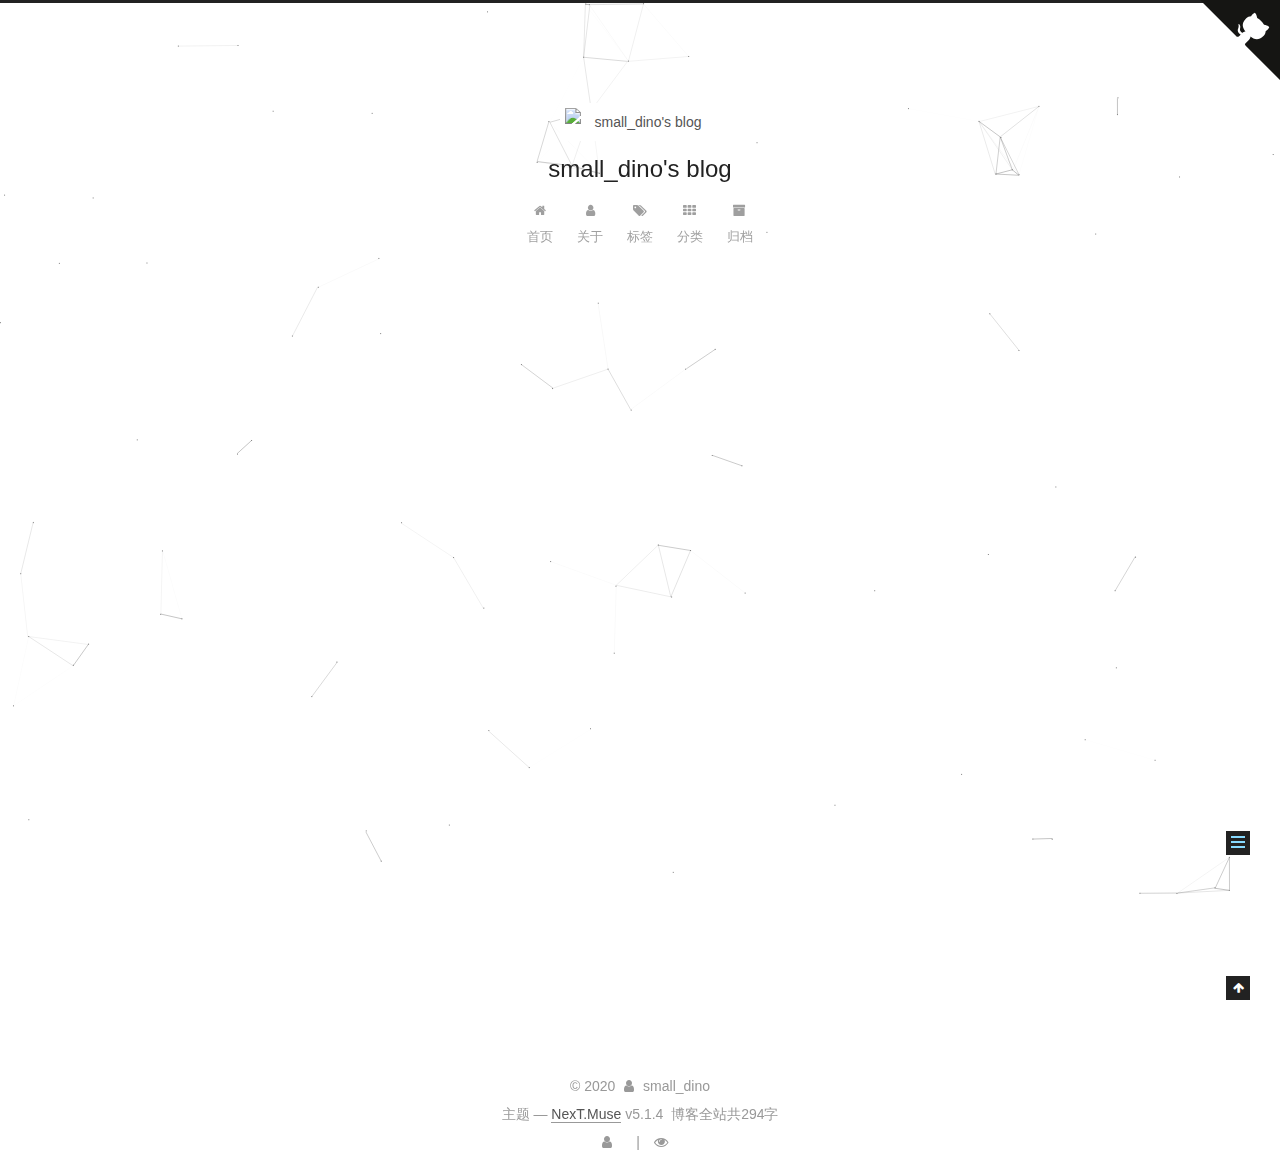
==== commit dfd037eb: "Site updated: 2020-04-09 08:44:50" ====
--- a/about/index.html
+++ b/about/index.html
@@ -641,7 +641,7 @@
           repo: 'blogmon',
           owner: 'lyh666888',
           admin: ['lyh666888'],
-          id: md5(location.pathname),
+          id: decodeURI(''),
           labels: ['Gitalk'],
           perPage: 15,
           pagerDirection: 'last',
--- a/css/main.css
+++ b/css/main.css
@@ -1858,7 +1858,7 @@
   width: 4px;
   height: 4px;
   border-radius: 50%;
-  background: #28c466;
+  background: #ffedff;
 }
 .links-of-blogroll {
   font-size: 13px;
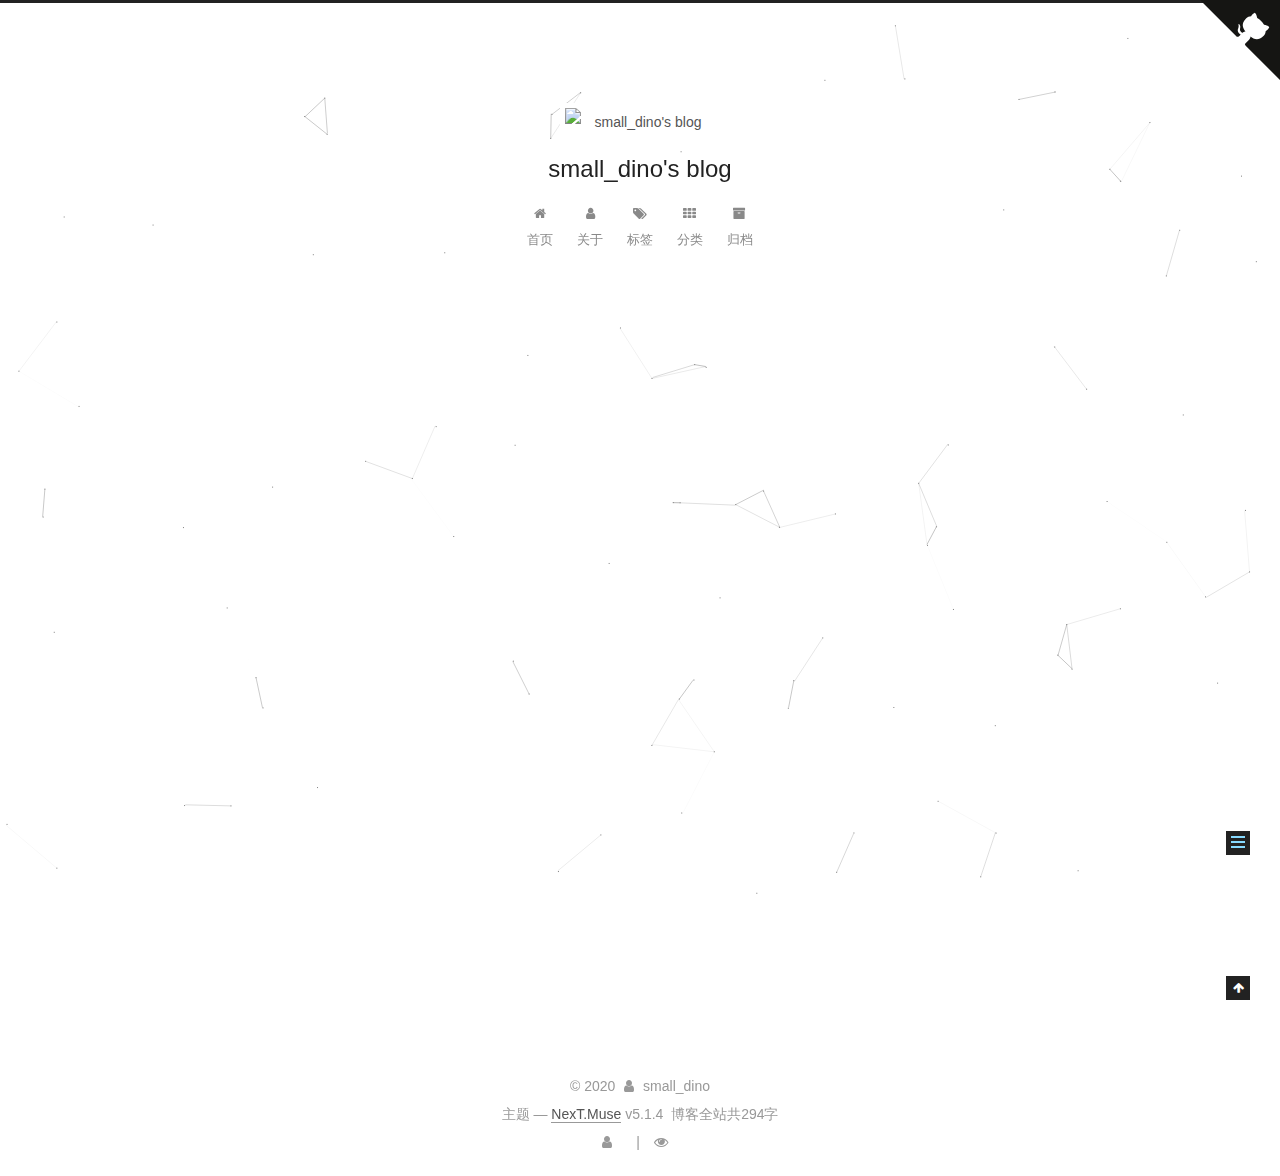
==== commit 8c42e11a: "Site updated: 2020-04-09 09:42:44" ====
--- a/about/index.html
+++ b/about/index.html
@@ -642,7 +642,6 @@
           owner: 'lyh666888',
           admin: ['lyh666888'],
           id: decodeURI(''),
-          labels: ['Gitalk'],
           perPage: 15,
           pagerDirection: 'last',
           createIssueManually: true,
--- a/css/main.css
+++ b/css/main.css
@@ -1858,7 +1858,7 @@
   width: 4px;
   height: 4px;
   border-radius: 50%;
-  background: #ffedff;
+  background: #930dff;
 }
 .links-of-blogroll {
   font-size: 13px;
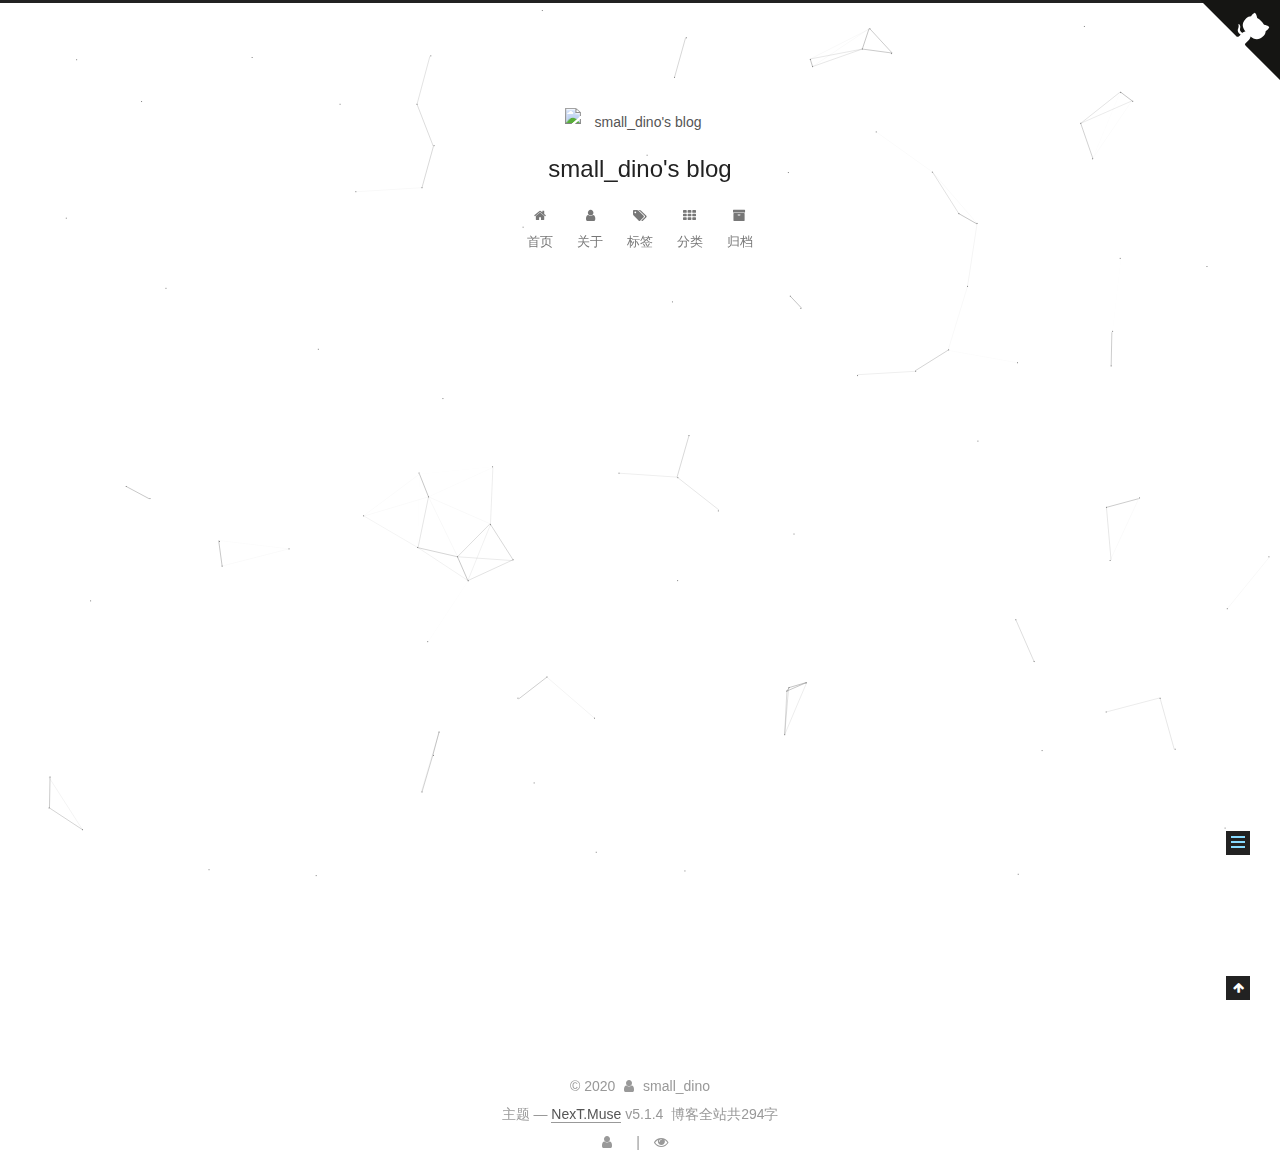
==== commit 05775bb0: "Site updated: 2020-04-09 09:47:08" ====
--- a/about/index.html
+++ b/about/index.html
@@ -641,7 +641,7 @@
           repo: 'blogmon',
           owner: 'lyh666888',
           admin: ['lyh666888'],
-          id: decodeURI(''),
+          id: decodeURI(location.pathname),
           perPage: 15,
           pagerDirection: 'last',
           createIssueManually: true,
--- a/css/main.css
+++ b/css/main.css
@@ -1858,7 +1858,7 @@
   width: 4px;
   height: 4px;
   border-radius: 50%;
-  background: #930dff;
+  background: #ffada1;
 }
 .links-of-blogroll {
   font-size: 13px;
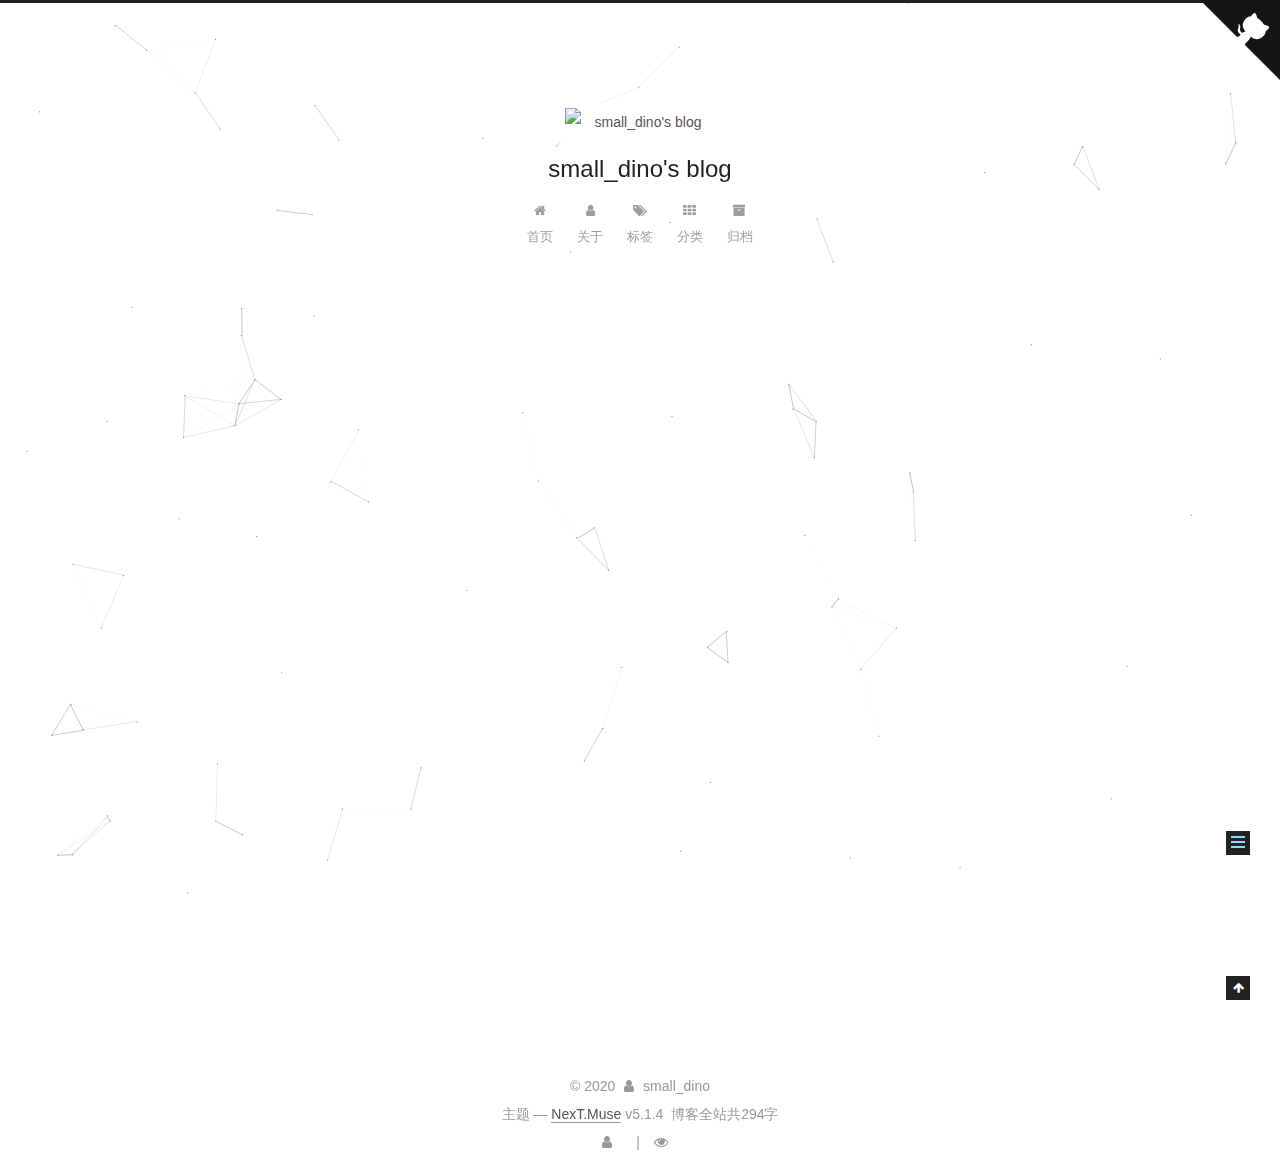
==== commit a6791043: "Site updated: 2020-04-09 09:51:17" ====
--- a/about/index.html
+++ b/about/index.html
@@ -641,7 +641,7 @@
           repo: 'blogmon',
           owner: 'lyh666888',
           admin: ['lyh666888'],
-          id: decodeURI(location.pathname),
+          id: location.pathname,
           perPage: 15,
           pagerDirection: 'last',
           createIssueManually: true,
--- a/css/main.css
+++ b/css/main.css
@@ -1858,7 +1858,7 @@
   width: 4px;
   height: 4px;
   border-radius: 50%;
-  background: #ffada1;
+  background: #814dba;
 }
 .links-of-blogroll {
   font-size: 13px;
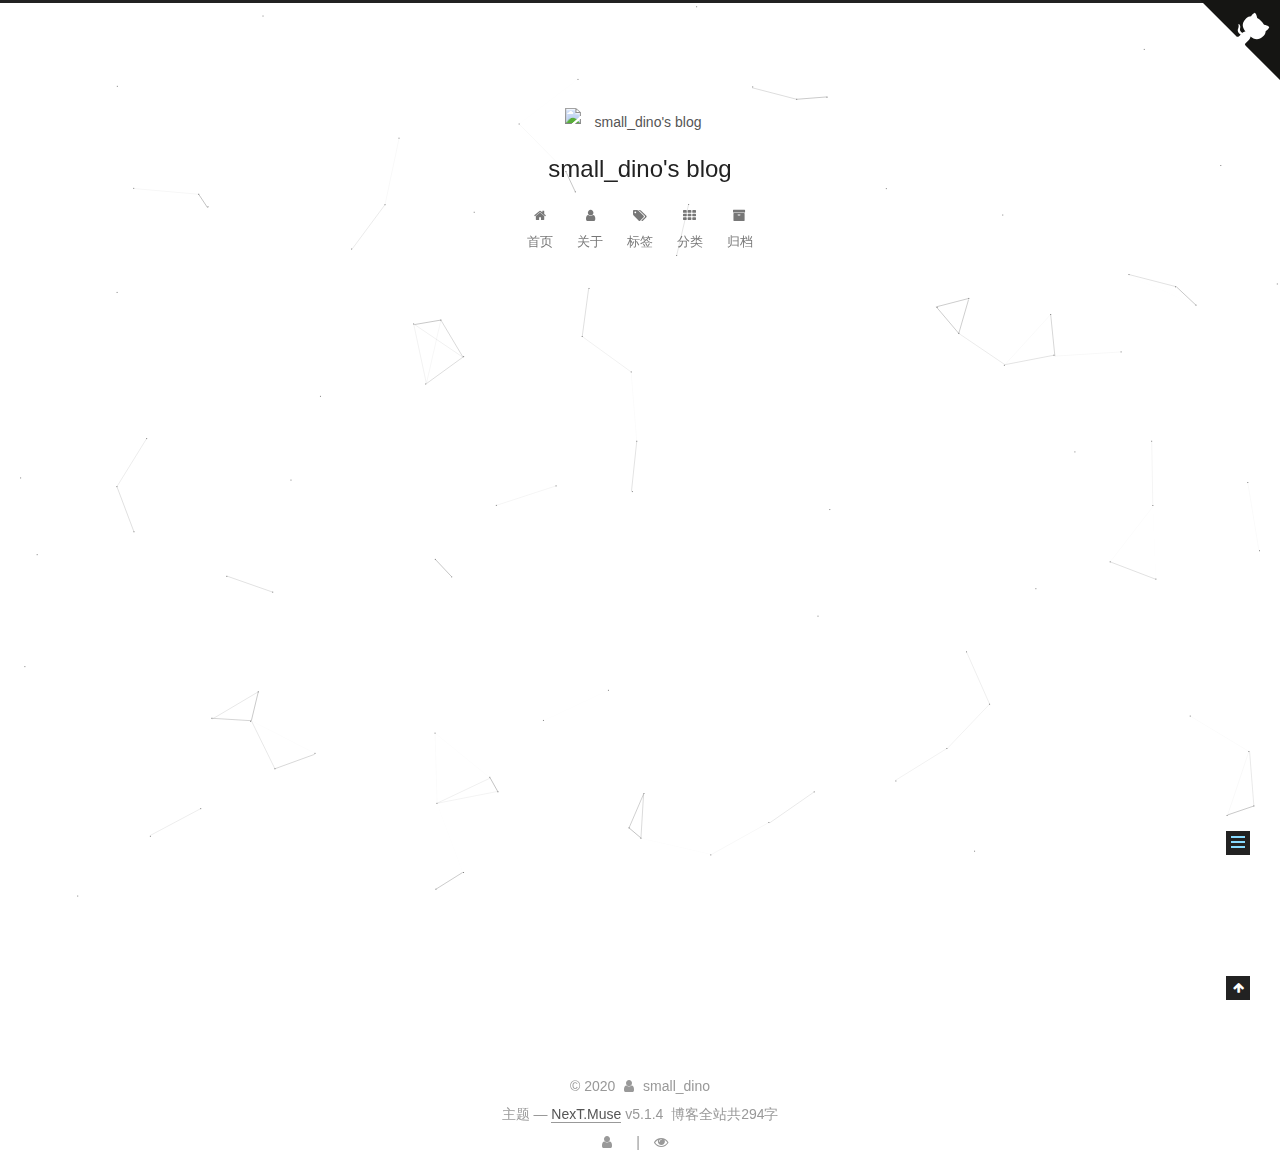
==== commit b7da508c: "Site updated: 2020-04-09 10:05:55" ====
--- a/about/index.html
+++ b/about/index.html
@@ -641,7 +641,7 @@
           repo: 'blogmon',
           owner: 'lyh666888',
           admin: ['lyh666888'],
-          id: location.pathname,
+          id: decodeURL(location.pathname),
           perPage: 15,
           pagerDirection: 'last',
           createIssueManually: true,
--- a/css/main.css
+++ b/css/main.css
@@ -1858,7 +1858,7 @@
   width: 4px;
   height: 4px;
   border-radius: 50%;
-  background: #814dba;
+  background: #ffffbf;
 }
 .links-of-blogroll {
   font-size: 13px;
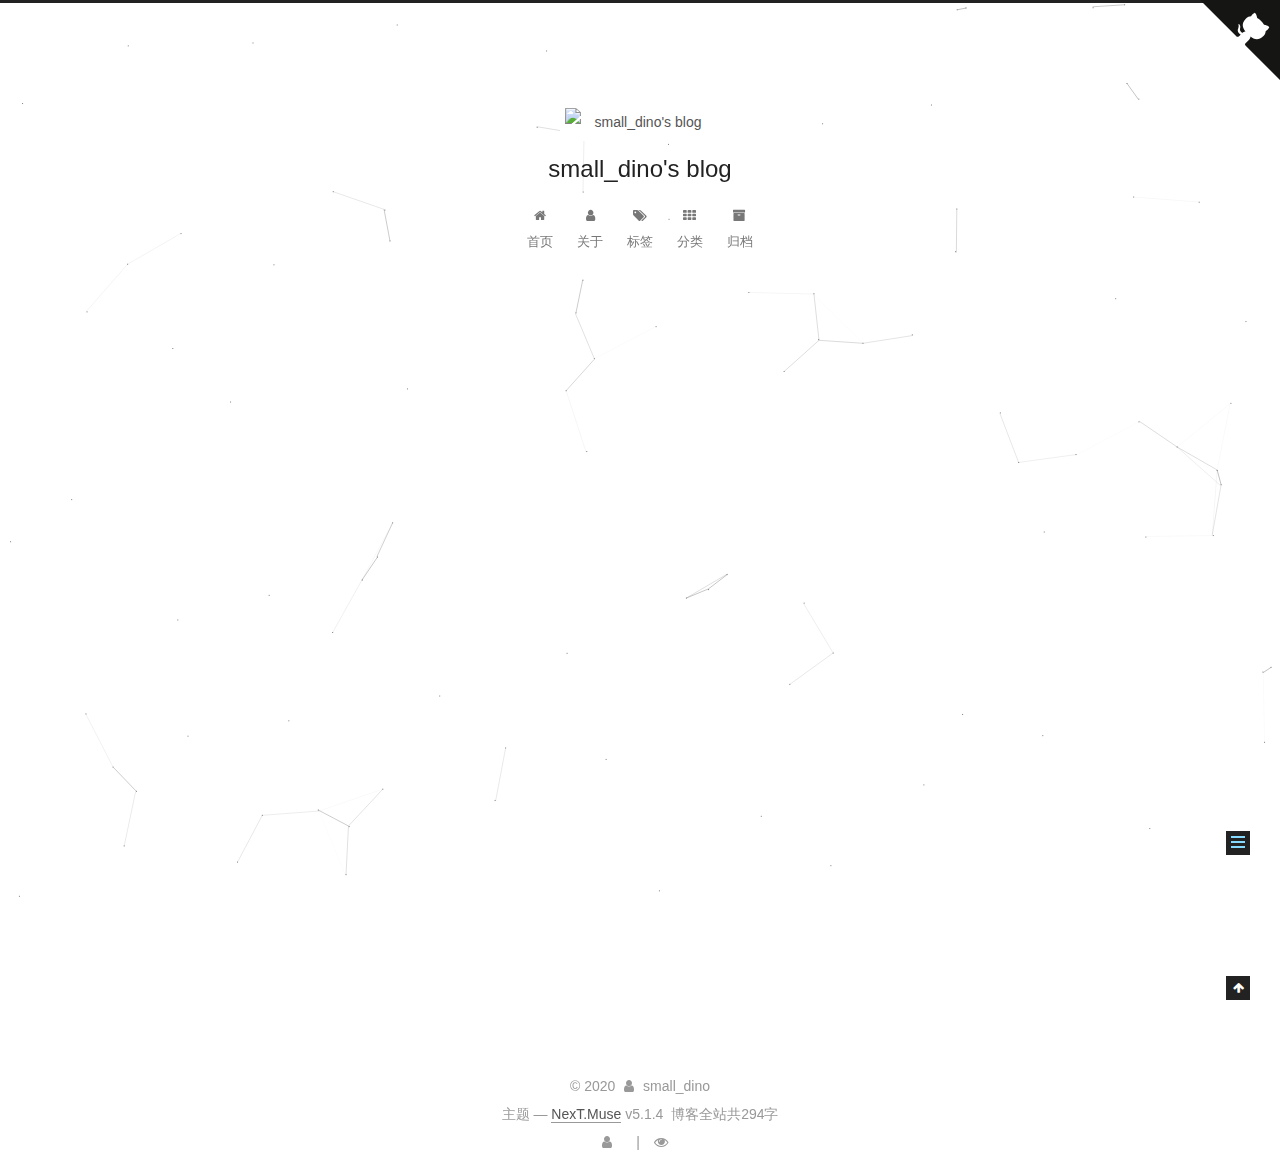
==== commit cb8a4444: "Site updated: 2020-04-09 10:14:56" ====
--- a/about/index.html
+++ b/about/index.html
@@ -641,7 +641,7 @@
           repo: 'blogmon',
           owner: 'lyh666888',
           admin: ['lyh666888'],
-          id: decodeURL(location.pathname),
+          id: md5(location.pathname),
           perPage: 15,
           pagerDirection: 'last',
           createIssueManually: true,
--- a/css/main.css
+++ b/css/main.css
@@ -1858,7 +1858,7 @@
   width: 4px;
   height: 4px;
   border-radius: 50%;
-  background: #ffffbf;
+  background: #ffc811;
 }
 .links-of-blogroll {
   font-size: 13px;
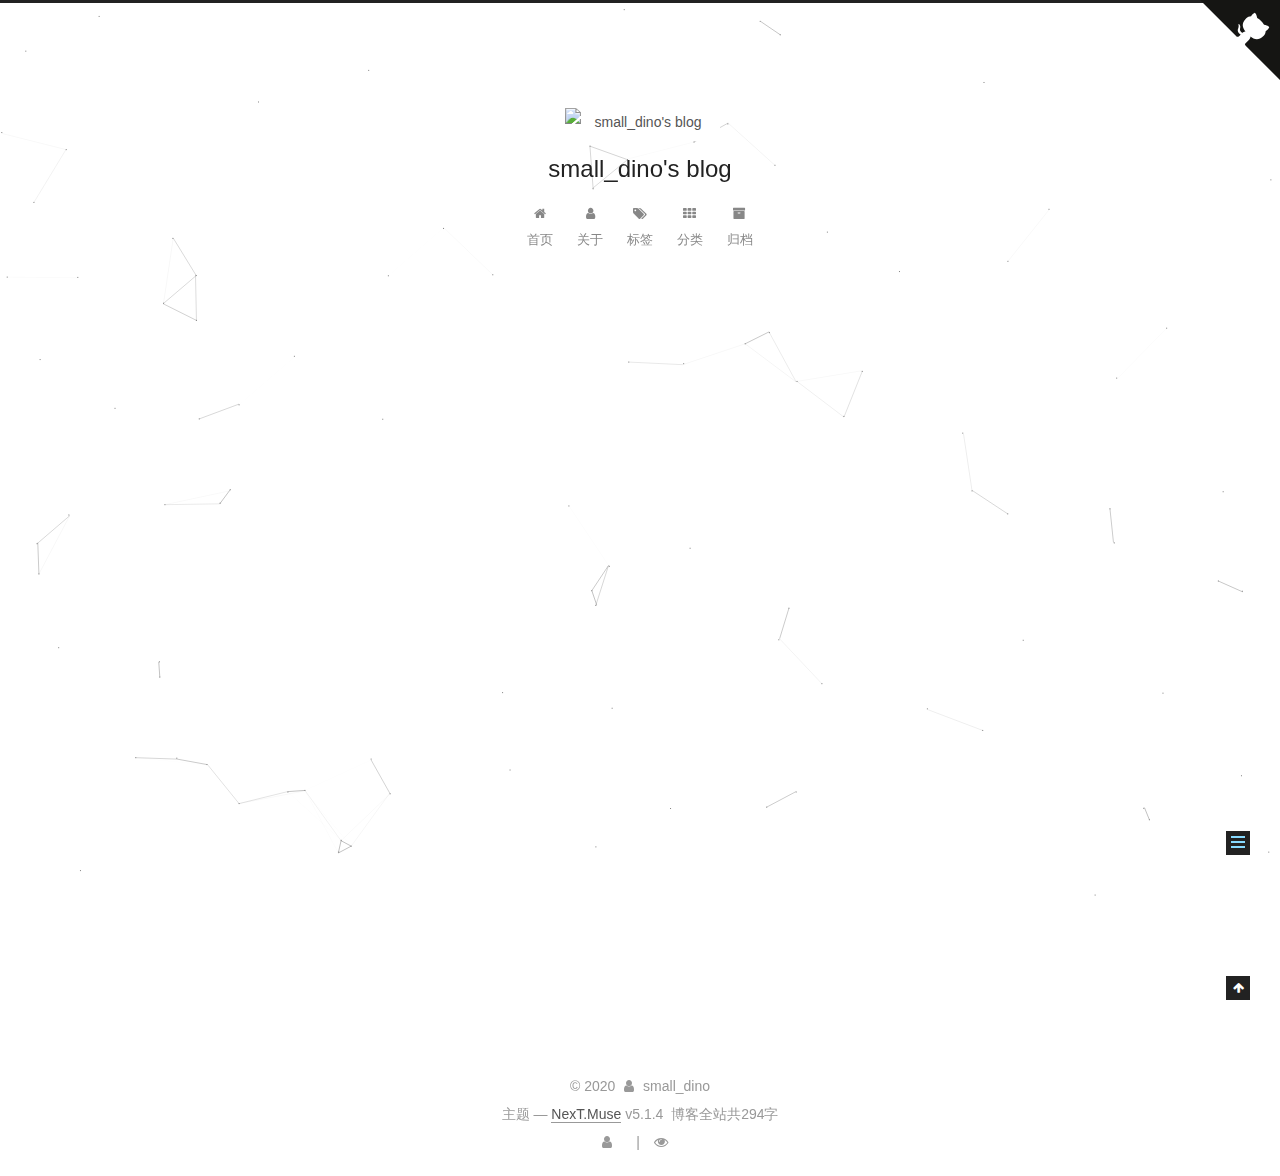
==== commit 1ef05153: "Site updated: 2020-04-09 17:33:31" ====
--- a/about/index.html
+++ b/about/index.html
@@ -626,30 +626,29 @@
 
 
 
-
-
-  <link rel="stylesheet" href="https://unpkg.com/gitalk/dist/gitalk.css">
-
-  <script src="https://unpkg.com/gitalk/dist/gitalk.min.js"></script>
-  
-  <script src="/js/src/md5.min.js"></script>
-
-   <script type="text/javascript">
-        var gitalk = new Gitalk({
-          clientID: 'e5d72ec7e33150b7ee68',
-          clientSecret: '3b767683bce21b1809025fa88617634f22556851',
-          repo: 'blogmon',
-          owner: 'lyh666888',
-          admin: ['lyh666888'],
-          id: md5(location.pathname),
-          perPage: 15,
-          pagerDirection: 'last',
-          createIssueManually: true,
-          distractionFreeMode: false
-        })
-        gitalk.render('gitalk-container')           
-       </script>
-
+  <link rel="stylesheet" href="//unpkg.com/gitalk/dist/gitalk.css">
+  <script src="//unpkg.com/gitalk/dist/gitalk.min.js"></script>
+
+  <script src="//unpkg.com/docsify/lib/plugins/gitalk.min.js"></script>
+  <script>
+    var gitalk = new Gitalk({
+      clientID: '075beb7669ba2953aade',
+      clientSecret: '6b5fed635bd3b9ed4cb212065da70eaabce5b908',
+      repo: 'blogmon',
+      owner: 'lyh666888',
+      admin: ['lyh666888'],
+      title: location.hash.match(/#(.*?)([?]|$)/)[1],
+      id: location.hash.match(/#(.*?)([?]|$)/)[1],
+    })
+    // 监听URL中hash的变化，如果发现换了一个MD文件，那么刷新页面，解决整个网站使用一个gitalk评论issues的问题。
+    window.onhashchange = function(event){
+      if(event.newURL.split('?')[0] !== event.oldURL .split('?')[0]) {
+        location.reload()
+      }
+    }
+    // 由于docsify/lib/plugins/gitalk.min.js文件中已经有下面代码了，所以不需要在写一次了
+    // gitalk.render('gitalk-container')
+  </script>
 
   
 
--- a/css/main.css
+++ b/css/main.css
@@ -1858,7 +1858,7 @@
   width: 4px;
   height: 4px;
   border-radius: 50%;
-  background: #ffc811;
+  background: #95ff81;
 }
 .links-of-blogroll {
   font-size: 13px;
